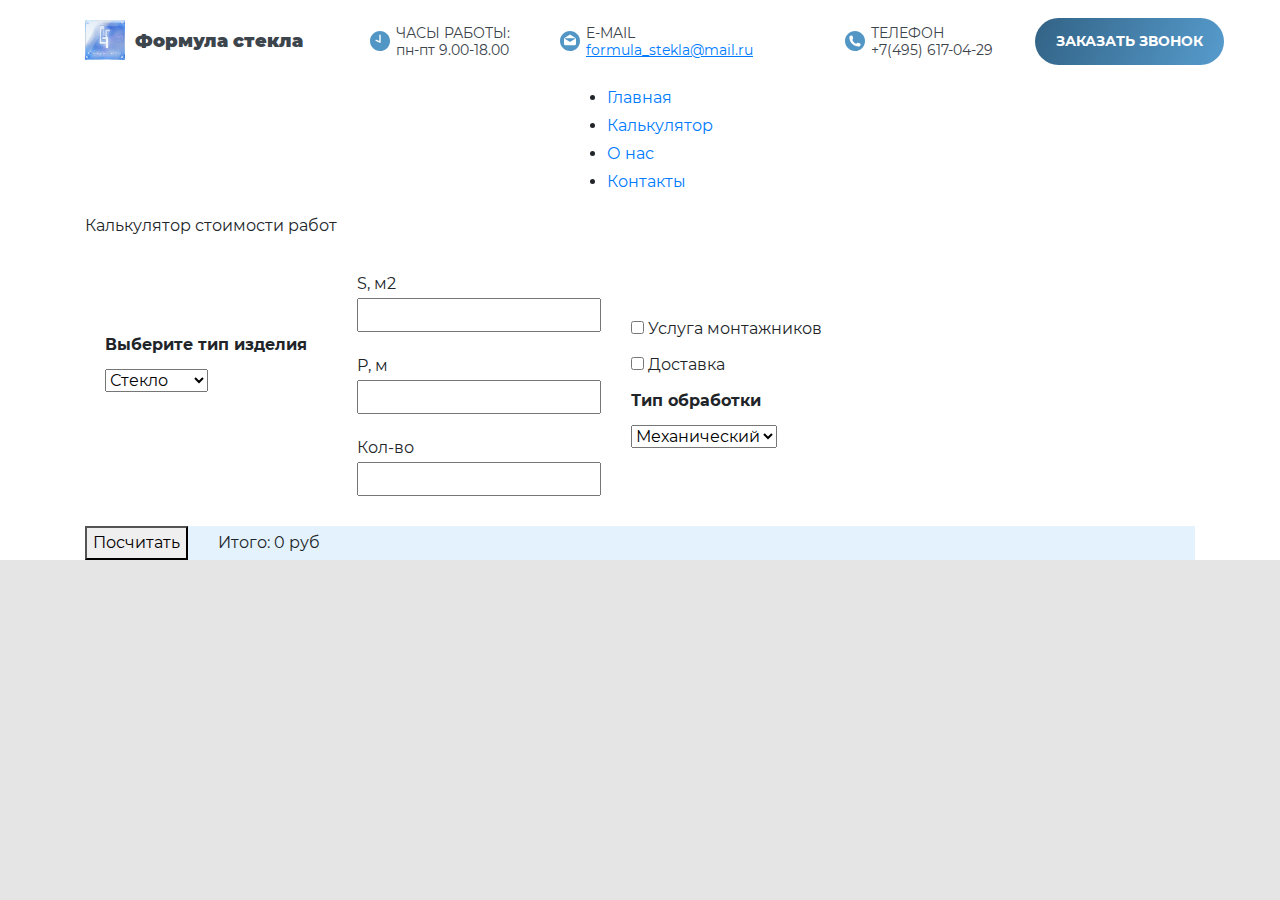
==== site-project/calculator.html @ 8d486464 "Добавлена страница с калькулятором работ и основные элементы калькулятора" ====
<!DOCTYPE html>
<html lang="ru">
  <head>
    <meta charset="utf-8" />
    <!-- <base href="/"> -->

    <title>Формула стекла</title>
    <meta name="description" content="" />

    <meta http-equiv="X-UA-Compatible" content="IE=edge" />
    <meta
      name="viewport"
      content="width=device-width, initial-scale=1, maximum-scale=1"
    />

    <!-- Template Basic Images Start -->
    <meta property="og:image" content="path/to/image.jpg" />

    <link rel="icon" href="img/favicon/logofav.ico" />

    <!-- Template Basic Images End -->
    <link href="https://cdn.jsdelivr.net/npm/bootstrap@5.1.3/dist/css/bootstrap.min.css" rel="stylesheet" integrity="sha384-1BmE4kWBq78iYhFldvKuhfTAU6auU8tT94WrHftjDbrCEXSU1oBoqyl2QvZ6jIW3" crossorigin="anonymous">

    <!-- Custom Browsers Color Start -->
    <meta name="theme-color" content="#E5E5E5" />
    <meta name="msapplication-navbutton-color" content="#E5E5E5" />
    <meta name="apple-mobile-web-app-status-bar-style" content="#E5E5E5" />
    <!-- Custom Browsers Color End -->
    <style>
      body {
        opacity: 0;
        overflow-x: hidden;
      }
      html {
        background-color: #e5e5e5;
      }
    </style>

    <link rel="stylesheet" href="css/calculator.css" />
    <link rel="stylesheet" href="css/main.css" />
  </head>

  <body class="ishome">
    <div id="my-page">
      <div id="my-header">
        <header class="site-header">
          <div class="callback-container">
            <div class="callback-before"></div>

            <form class="callback-header-form">
              <div class="success"><span>Спасибо за заявку!</span></div>

              <input type="hidden" name="project_name" value="Автозапчасти" />
              <input
                type="hidden"
                name="admin_email"
                value="example@mail.com"
              />
              <input
                type="hidden"
                name="form_subject"
                value="Заказан звонок с сайта Автозапчасти"
              />
              <div class="close">
                <span>×</span>
              </div>
              <div class="formhead">Заказать звонок</div>
              <label for="header-form-name">Как к вам обращаться?</label>
              <input
                id="header-form-name"
                type="text"
                name="Имя"
                placeholder="Ваше имя"
              />
              <label for="header-form-phone">Номер телефона</label>
              <input
                id="header-form-phone"
                type="tel"
                name="Телефон"
                placeholder="+7(XXX)XXX-XXXX"
                required
              />
              <p>
                Отправляя форму, я соглашаюсь с политикой обработки
                <a class="personal" href="#">персональных данных</a>
              </p>
              <button class="call-button">ЗАКАЗАТЬ ЗВОНОК</button>
            </form>
          </div>

          <div class="personal-container">
            <div class="personal-before"></div>

            <form class="personal-form">
              <div class="personal-close">
                <span>×</span>
              </div>
              <div class="formhead">
                Соглашение на обработку<br />персональных данных
              </div>
              <p>
                Если Вы разместили Ваши контактные данные на сайте
                http://formula-stekla.ru, то Вы автоматически согласились на
                дальнейшую передачу Ваших контактных данных менеджерам сайта и
                Вы подтверждаете свое согласие на обработку компанией
                персональных данных в соответствии с Федеральным законом №
                152-ФЗ «О персональных данных» от 27.07.2006 года: сбор,
                систематизацию, накопление, хранение, уточнение (обновление,
                изменение), использование, передачу компаниям-партнерам
                исключительно в целях обеспечения мобильности обратного
                взаимодействия с Вами при решении вопросов, связанных с Вашим
                обращением.
              </p>
              <p>
                Мы гарантируем конфиденциальность получаемой информации.
                Обработка персональных данных осуществляется в целях
                эффективного исполнения заказов, договоров и иных обязательств,
                принятых компанией.
              </p>
              <p>
                Настоящее согласие распространяется на следующие Ваши
                персональные данные: фамилия, имя и отчество, адрес электронной
                почты, контактный телефон, платёжные реквизиты.
              </p>
              <p>
                Срок действия согласия является неограниченным. Вы можете в
                любой момент отозвать настоящее согласие, направив письменное
                уведомления на адрес formula_stekla@mail.ru
              </p>
              <p>
                Обращаем ваше внимание, что отзыв согласия на обработку
                персональных данных влечёт за собой удаление Вашей учётной
                записи с Интернет-сайта http://formula-stekla.ru, а также
                уничтожение записей, содержащих ваши персональные данные, в
                системах обработки персональных данных компании.
              </p>
            </form>
          </div>

          <div class="top-line">
            <div class="container">
              <div class="row">
                <div class="col-3">
                  <a href="#" class="logo"
                    ><img src="img/logomain.png" alt="Формула стекла" />Формула стекла</a
                  >
                </div>
                <div class="col">
                  <div class="time">
                    <img src="img/clock.svg" alt="" />
                    ЧАСЫ РАБОТЫ:<br />пн-пт 9.00-18.00
                  </div>
                </div>
                <div class="col-3">
                  <div class="mail">
                    <img src="img/email.svg" alt="" />
                    E-MAIL<br /><a href="#">formula_stekla@mail.ru</a>
                  </div>
                </div>
                <div class="col">
                  <div class="phone">
                    <img src="img/phone.svg" alt="" />
                    ТЕЛЕФОН<br />+7(495) 617-04-29
                  </div>
                </div>
                <div class="col">
                  <a href="#" class="callback">ЗАКАЗАТЬ ЗВОНОК</a>
                </div>
              </div>
            </div>
          </div>
          ⠀ <br>
          ⠀ <br>
          ⠀ <br>

          <header class="d-flex justify-content-center py-3">
            <ul class="nav nav-pills">
              <li class="nav-item"><a href="index.html" class="nav-link" >Главная</a></li>
              <li class="nav-item"><a href="calculator.html" class="nav-link active" aria-current="page">Калькулятор</a></li>
              <li class="nav-item"><a href="#" class="nav-link">О нас</a></li>
              <li class="nav-item"><a href="#" class="nav-link">Контакты</a></li>
           
            </ul>
          </header>

        </header>
      </div>


      <div class="calculator container">
        <div class="calculator__title">Калькулятор стоимости работ</div>
        <div class="calculator__main main">
          <div class="main__item item">
            <h4>Выберите тип изделия</h4>
            
            <div class="item__choosetype">
              <select class="custom-select" id="inputGroupSelect01">
                <option value="1" selected>Стекло</option>
                <option value="2">Зеркало</option>
                <option value="3">Лакобель</option>
              </select>
            </div>
            <div class="item__showimg">
              <img src="https://зеркало-стекло.рф/wp-content/uploads/2018/07/obychnoe-prozrachnoe-steclo.jpg" alt="">
            </div>
            
          </div>
          <div class="main__sizes">
            <div class="main__sizesel">
              <div class="input-group-prepend">
                <span class="input-group-text" id="inputGroup-sizing-default">	S, м2</span>
              </div>
              <input type="text" class="form-control" aria-label="Default" aria-describedby="inputGroup-sizing-default">
            </div>
            
          
            <div class="main__sizesel">
              <div class="input-group-prepend">
                <span class="input-group-text" id="inputGroup-sizing-default">P, м	</span>
              </div>
              <input type="text" class="form-control" aria-label="Default" aria-describedby="inputGroup-sizing-default">
            </div>

            <div class="main__sizesel">
              <div class="input-group-prepend">
                <span class="input-group-text" id="inputGroup-sizing-default">Кол-во	</span>
              </div>
              <input type="text" class="form-control" aria-label="Default" aria-describedby="inputGroup-sizing-default">
            </div>

          </div>
          <div class="main__works works">

            <div class="form-check">
              <input class="form-check-input" type="checkbox" value="" id="flexCheckDefault">
              <label class="form-check-label" for="flexCheckDefault">
                Услуга монтажников
              </label>
            </div>
            <div class="form-check">
              <input class="form-check-input" type="checkbox" value="" id="flexCheckChecked">
              <label class="form-check-label" for="flexCheckChecked">
                Доставка
              </label>
            </div>


            <div class="works__processing">
              <h4>Тип обработки</h4>
              <select class="custom-select" id="processing-select">
                <option value="1" selected>Механический</option>
                <option value="2">Термический</option>
                <option value="3">Химический</option>
              </select>
            </div>

          </div>

        </div>
        <div class="calculator__result">
          <div>
            <button type="button" class="btn btn-info">Посчитать</button>

          </div>
          <div>Итого: 0 руб</div>
          
        </div>
      </div>


    </div>
           

  </div>

    <div class="top" title="Наверх"><i class="fa fa-angle-double-up"></i></div>
    <script src="js/calc.js"></script>
    <script src="js/scripts.min.js"></script>
  </body>
  <script src="https://cdn.jsdelivr.net/npm/bootstrap@5.1.3/dist/js/bootstrap.bundle.min.js" integrity="sha384-ka7Sk0Gln4gmtz2MlQnikT1wXgYsOg+OMhuP+IlRH9sENBO0LRn5q+8nbTov4+1p" crossorigin="anonymous"></script>

</html>
---- site-project/css/calculator.css ----
.container {
  max-width: 935px;
  border: 0px solid #222;
  margin: 0px auto;
}

.calculator {
  display: -webkit-box;
  display: -ms-flexbox;
  display: flex;
  -webkit-box-orient: vertical;
  -webkit-box-direction: normal;
      -ms-flex-direction: column;
          flex-direction: column;
  -webkit-box-pack: justify;
      -ms-flex-pack: justify;
          justify-content: space-between;
}

.calculator__result {
  display: -webkit-box;
  display: -ms-flexbox;
  display: flex;
  -webkit-box-align: center;
      -ms-flex-align: center;
          align-items: center;
  -webkit-box-orient: horizontal;
  -webkit-box-direction: normal;
      -ms-flex-direction: row;
          flex-direction: row;
  background-color: #e3f2fd;
}

.calculator__result button {
  margin-right: 30px;
}

.main {
  display: -webkit-box;
  display: -ms-flexbox;
  display: flex;
  -webkit-box-align: center;
      -ms-flex-align: center;
          align-items: center;
  -webkit-box-orient: horizontal;
  -webkit-box-direction: normal;
      -ms-flex-direction: row;
          flex-direction: row;
}

.main__sizesel {
  margin: 10px;
}

.main__item {
  margin: 20px;
}

.main__sizes {
  margin: 20px;
  display: -webkit-box;
  display: -ms-flexbox;
  display: flex;
  -webkit-box-orient: vertical;
  -webkit-box-direction: normal;
      -ms-flex-direction: column;
          flex-direction: column;
}

.item {
  display: -webkit-box;
  display: -ms-flexbox;
  display: flex;
  -webkit-box-orient: vertical;
  -webkit-box-direction: normal;
      -ms-flex-direction: column;
          flex-direction: column;
}

.item__showimg img {
  padding: 20px;
  max-width: 250px;
  max-height: 250px;
  border-radius: 30px;
}
/*# sourceMappingURL=calculator.css.map */
---- site-project/css/main.css ----
@font-face {
  font-family: "montserrat";
  font-weight: normal;
  font-style: normal;
  src: url("../fonts/MontserratRegular/MontserratRegular.eot");
  src: url("../fonts/MontserratRegular/MontserratRegular.eot?#iefix") format("embedded-opentype"),
    url("../fonts/MontserratRegular/MontserratRegular.woff") format("woff"),
    url("../fonts/MontserratRegular/MontserratRegular.ttf") format("truetype");
}

@font-face {
  font-family: "montserrat";
  font-weight: bold;
  font-style: normal;
  src: url("../fonts/MontserratBold/MontserratBold.eot");
  src: url("../fonts/MontserratBold/MontserratBold.eot?#iefix") format("embedded-opentype"),
    url("../fonts/MontserratBold/MontserratBold.woff") format("woff"),
    url("../fonts/MontserratBold/MontserratBold.ttf") format("truetype");
}

@font-face {
  font-family: "montserrat";
  font-weight: 900;
  font-style: normal;
  src: url("../fonts/MontserratBlack/MontserratBlack.eot");
  src: url("../fonts/MontserratBlack/MontserratBlack.eot?#iefix") format("embedded-opentype"),
    url("../fonts/MontserratBlack/MontserratBlack.woff") format("woff"),
    url("../fonts/MontserratBlack/MontserratBlack.ttf") format("truetype");
}

@font-face {
  font-family: "montserrat";
  font-weight: 600;
  font-style: normal;
  src: url("../fonts/MontserratSemiBold/MontserratSemiBold.eot");
  src: url("../fonts/MontserratSemiBold/MontserratSemiBold.eot?#iefix") format("embedded-opentype"),
    url("../fonts/MontserratSemiBold/MontserratSemiBold.woff") format("woff"),
    url("../fonts/MontserratSemiBold/MontserratSemiBold.ttf") format("truetype");
}

/*!
 * Bootstrap Reboot v4.0.0 (https://getbootstrap.com)
 * Copyright 2011-2018 The Bootstrap Authors
 * Copyright 2011-2018 Twitter, Inc.
 * Licensed under MIT (https://github.com/twbs/bootstrap/blob/master/LICENSE)
 * Forked from Normalize.css, licensed MIT (https://github.com/necolas/normalize.css/blob/master/LICENSE.md)
 */
*,
*::before,
*::after {
  -webkit-box-sizing: border-box;
  box-sizing: border-box;
}

html {
  font-family: sans-serif;
  line-height: 1.15;
  -webkit-text-size-adjust: 100%;
  -ms-text-size-adjust: 100%;
  -ms-overflow-style: scrollbar;
  -webkit-tap-highlight-color: rgba(0, 0, 0, 0);
}

@-ms-viewport {
  width: device-width;
}

article,
aside,
dialog,
figcaption,
figure,
footer,
header,
hgroup,
main,
nav,
section {
  display: block;
}

body {
  margin: 0;
  font-family: -apple-system, BlinkMacSystemFont, "Segoe UI", Roboto, "Helvetica Neue", Arial, sans-serif,
    "Apple Color Emoji", "Segoe UI Emoji", "Segoe UI Symbol";
  font-size: 1rem;
  font-weight: 400;
  line-height: 1.5;
  color: #212529;
  text-align: left;
  background-color: #fff;
}

[tabindex="-1"]:focus {
  outline: 0 !important;
}

hr {
  -webkit-box-sizing: content-box;
  box-sizing: content-box;
  height: 0;
  overflow: visible;
}

h1,
h2,
h3,
h4,
h5,
h6 {
  margin-top: 0;
  margin-bottom: 0.5rem;
}

p {
  margin-top: 0;
  margin-bottom: 1rem;
}

abbr[title],
abbr[data-original-title] {
  text-decoration: underline;
  -webkit-text-decoration: underline dotted;
  text-decoration: underline dotted;
  cursor: help;
  border-bottom: 0;
}

address {
  margin-bottom: 1rem;
  font-style: normal;
  line-height: inherit;
}

ol,
ul,
dl {
  margin-top: 0;
  margin-bottom: 1rem;
}

ol ol,
ul ul,
ol ul,
ul ol {
  margin-bottom: 0;
}

dt {
  font-weight: 700;
}

dd {
  margin-bottom: 0.5rem;
  margin-left: 0;
}

blockquote {
  margin: 0 0 1rem;
}

dfn {
  font-style: italic;
}

b,
strong {
  font-weight: bolder;
}

small {
  font-size: 80%;
}

sub,
sup {
  position: relative;
  font-size: 75%;
  line-height: 0;
  vertical-align: baseline;
}

sub {
  bottom: -0.25em;
}

sup {
  top: -0.5em;
}

a {
  color: #007bff;
  text-decoration: none;
  background-color: transparent;
  -webkit-text-decoration-skip: objects;
}
a:hover {
  color: #0056b3;
  text-decoration: underline;
}

a:not([href]):not([tabindex]) {
  color: inherit;
  text-decoration: none;
}
a:not([href]):not([tabindex]):hover,
a:not([href]):not([tabindex]):focus {
  color: inherit;
  text-decoration: none;
}
a:not([href]):not([tabindex]):focus {
  outline: 0;
}

pre,
code,
kbd,
samp {
  font-family: monospace, monospace;
  font-size: 1em;
}

pre {
  margin-top: 0;
  margin-bottom: 1rem;
  overflow: auto;
  -ms-overflow-style: scrollbar;
}

figure {
  margin: 0 0 1rem;
}

img {
  vertical-align: middle;
  border-style: none;
}

svg:not(:root) {
  overflow: hidden;
}

table {
  border-collapse: collapse;
}

caption {
  padding-top: 0.75rem;
  padding-bottom: 0.75rem;
  color: #6c757d;
  text-align: left;
  caption-side: bottom;
}

th {
  text-align: inherit;
}

label {
  display: inline-block;
  margin-bottom: 0.5rem;
}

button {
  border-radius: 0;
}

button:focus {
  outline: 1px dotted;
  outline: 5px auto -webkit-focus-ring-color;
}

input,
button,
select,
optgroup,
textarea {
  margin: 0;
  font-family: inherit;
  font-size: inherit;
  line-height: inherit;
}

button,
input {
  overflow: visible;
}

button,
select {
  text-transform: none;
}

button,
html [type="button"],
[type="reset"],
[type="submit"] {
  -webkit-appearance: button;
}

button::-moz-focus-inner,
[type="button"]::-moz-focus-inner,
[type="reset"]::-moz-focus-inner,
[type="submit"]::-moz-focus-inner {
  padding: 0;
  border-style: none;
}

input[type="radio"],
input[type="checkbox"] {
  -webkit-box-sizing: border-box;
  box-sizing: border-box;
  padding: 0;
}

input[type="date"],
input[type="time"],
input[type="datetime-local"],
input[type="month"] {
  -webkit-appearance: listbox;
}

textarea {
  overflow: auto;
  resize: vertical;
}

fieldset {
  min-width: 0;
  padding: 0;
  margin: 0;
  border: 0;
}

legend {
  display: block;
  width: 100%;
  max-width: 100%;
  padding: 0;
  margin-bottom: 0.5rem;
  font-size: 1.5rem;
  line-height: inherit;
  color: inherit;
  white-space: normal;
}

progress {
  vertical-align: baseline;
}

[type="number"]::-webkit-inner-spin-button,
[type="number"]::-webkit-outer-spin-button {
  height: auto;
}

[type="search"] {
  outline-offset: -2px;
  -webkit-appearance: none;
}

[type="search"]::-webkit-search-cancel-button,
[type="search"]::-webkit-search-decoration {
  -webkit-appearance: none;
}

::-webkit-file-upload-button {
  font: inherit;
  -webkit-appearance: button;
}

output {
  display: inline-block;
}

summary {
  display: list-item;
  cursor: pointer;
}

template {
  display: none;
}

[hidden] {
  display: none !important;
}

/*!
 * Bootstrap Grid v4.0.0 (https://getbootstrap.com)
 * Copyright 2011-2018 The Bootstrap Authors
 * Copyright 2011-2018 Twitter, Inc.
 * Licensed under MIT (https://github.com/twbs/bootstrap/blob/master/LICENSE)
 */
@-ms-viewport {
  width: device-width;
}

html {
  -webkit-box-sizing: border-box;
  box-sizing: border-box;
  -ms-overflow-style: scrollbar;
}

*,
*::before,
*::after {
  -webkit-box-sizing: inherit;
  box-sizing: inherit;
}

.container {
  width: 100%;
  padding-right: 15px;
  padding-left: 15px;
  margin-right: auto;
  margin-left: auto;
}
@media (min-width: 576px) {
  .container {
    max-width: 540px;
  }
}
@media (min-width: 768px) {
  .container {
    max-width: 720px;
  }
}
@media (min-width: 992px) {
  .container {
    max-width: 960px;
  }
}
@media (min-width: 1200px) {
  .container {
    max-width: 1140px;
  }
}

.container-fluid {
  width: 100%;
  padding-right: 15px;
  padding-left: 15px;
  margin-right: auto;
  margin-left: auto;
}

.row {
  display: -webkit-box;
  display: -webkit-flex;
  display: -ms-flexbox;
  display: flex;
  -webkit-flex-wrap: wrap;
  -ms-flex-wrap: wrap;
  flex-wrap: wrap;
  margin-right: -15px;
  margin-left: -15px;
}

.no-gutters {
  margin-right: 0;
  margin-left: 0;
}
.no-gutters > .col,
.no-gutters > [class*="col-"] {
  padding-right: 0;
  padding-left: 0;
}

.col-1,
.col-2,
.col-3,
.col-4,
.col-5,
.col-6,
.col-7,
.col-8,
.col-9,
.col-10,
.col-11,
.col-12,
.col,
.col-auto,
.col-sm-1,
.col-sm-2,
.col-sm-3,
.col-sm-4,
.col-sm-5,
.col-sm-6,
.col-sm-7,
.col-sm-8,
.col-sm-9,
.col-sm-10,
.col-sm-11,
.col-sm-12,
.col-sm,
.col-sm-auto,
.col-md-1,
.col-md-2,
.col-md-3,
.col-md-4,
.col-md-5,
.col-md-6,
.col-md-7,
.col-md-8,
.col-md-9,
.col-md-10,
.col-md-11,
.col-md-12,
.col-md,
.col-md-auto,
.col-lg-1,
.col-lg-2,
.col-lg-3,
.col-lg-4,
.col-lg-5,
.col-lg-6,
.col-lg-7,
.col-lg-8,
.col-lg-9,
.col-lg-10,
.col-lg-11,
.col-lg-12,
.col-lg,
.col-lg-auto,
.col-xl-1,
.col-xl-2,
.col-xl-3,
.col-xl-4,
.col-xl-5,
.col-xl-6,
.col-xl-7,
.col-xl-8,
.col-xl-9,
.col-xl-10,
.col-xl-11,
.col-xl-12,
.col-xl,
.col-xl-auto {
  position: relative;
  width: 100%;
  min-height: 1px;
  padding-right: 15px;
  padding-left: 15px;
}

.col {
  -webkit-flex-basis: 0;
  -ms-flex-preferred-size: 0;
  flex-basis: 0;
  -webkit-box-flex: 1;
  -webkit-flex-grow: 1;
  -ms-flex-positive: 1;
  flex-grow: 1;
  max-width: 100%;
}

.col-auto {
  -webkit-box-flex: 0;
  -webkit-flex: 0 0 auto;
  -ms-flex: 0 0 auto;
  flex: 0 0 auto;
  width: auto;
  max-width: none;
}

.col-1 {
  -webkit-box-flex: 0;
  -webkit-flex: 0 0 8.33333%;
  -ms-flex: 0 0 8.33333%;
  flex: 0 0 8.33333%;
  max-width: 8.33333%;
}

.col-2 {
  -webkit-box-flex: 0;
  -webkit-flex: 0 0 16.66667%;
  -ms-flex: 0 0 16.66667%;
  flex: 0 0 16.66667%;
  max-width: 16.66667%;
}

.col-3 {
  -webkit-box-flex: 0;
  -webkit-flex: 0 0 25%;
  -ms-flex: 0 0 25%;
  flex: 0 0 25%;
  max-width: 25%;
}

.col-4 {
  -webkit-box-flex: 0;
  -webkit-flex: 0 0 33.33333%;
  -ms-flex: 0 0 33.33333%;
  flex: 0 0 33.33333%;
  max-width: 33.33333%;
}

.col-5 {
  -webkit-box-flex: 0;
  -webkit-flex: 0 0 41.66667%;
  -ms-flex: 0 0 41.66667%;
  flex: 0 0 41.66667%;
  max-width: 41.66667%;
}

.col-6 {
  -webkit-box-flex: 0;
  -webkit-flex: 0 0 50%;
  -ms-flex: 0 0 50%;
  flex: 0 0 50%;
  max-width: 50%;
}

.col-7 {
  -webkit-box-flex: 0;
  -webkit-flex: 0 0 58.33333%;
  -ms-flex: 0 0 58.33333%;
  flex: 0 0 58.33333%;
  max-width: 58.33333%;
}

.col-8 {
  -webkit-box-flex: 0;
  -webkit-flex: 0 0 66.66667%;
  -ms-flex: 0 0 66.66667%;
  flex: 0 0 66.66667%;
  max-width: 66.66667%;
}

.col-9 {
  -webkit-box-flex: 0;
  -webkit-flex: 0 0 75%;
  -ms-flex: 0 0 75%;
  flex: 0 0 75%;
  max-width: 75%;
}

.col-10 {
  -webkit-box-flex: 0;
  -webkit-flex: 0 0 83.33333%;
  -ms-flex: 0 0 83.33333%;
  flex: 0 0 83.33333%;
  max-width: 83.33333%;
}

.col-11 {
  -webkit-box-flex: 0;
  -webkit-flex: 0 0 91.66667%;
  -ms-flex: 0 0 91.66667%;
  flex: 0 0 91.66667%;
  max-width: 91.66667%;
}

.col-12 {
  -webkit-box-flex: 0;
  -webkit-flex: 0 0 100%;
  -ms-flex: 0 0 100%;
  flex: 0 0 100%;
  max-width: 100%;
}

.order-first {
  -webkit-box-ordinal-group: 0;
  -webkit-order: -1;
  -ms-flex-order: -1;
  order: -1;
}

.order-last {
  -webkit-box-ordinal-group: 14;
  -webkit-order: 13;
  -ms-flex-order: 13;
  order: 13;
}

.order-0 {
  -webkit-box-ordinal-group: 1;
  -webkit-order: 0;
  -ms-flex-order: 0;
  order: 0;
}

.order-1 {
  -webkit-box-ordinal-group: 2;
  -webkit-order: 1;
  -ms-flex-order: 1;
  order: 1;
}

.order-2 {
  -webkit-box-ordinal-group: 3;
  -webkit-order: 2;
  -ms-flex-order: 2;
  order: 2;
}

.order-3 {
  -webkit-box-ordinal-group: 4;
  -webkit-order: 3;
  -ms-flex-order: 3;
  order: 3;
}

.order-4 {
  -webkit-box-ordinal-group: 5;
  -webkit-order: 4;
  -ms-flex-order: 4;
  order: 4;
}

.order-5 {
  -webkit-box-ordinal-group: 6;
  -webkit-order: 5;
  -ms-flex-order: 5;
  order: 5;
}

.order-6 {
  -webkit-box-ordinal-group: 7;
  -webkit-order: 6;
  -ms-flex-order: 6;
  order: 6;
}

.order-7 {
  -webkit-box-ordinal-group: 8;
  -webkit-order: 7;
  -ms-flex-order: 7;
  order: 7;
}

.order-8 {
  -webkit-box-ordinal-group: 9;
  -webkit-order: 8;
  -ms-flex-order: 8;
  order: 8;
}

.order-9 {
  -webkit-box-ordinal-group: 10;
  -webkit-order: 9;
  -ms-flex-order: 9;
  order: 9;
}

.order-10 {
  -webkit-box-ordinal-group: 11;
  -webkit-order: 10;
  -ms-flex-order: 10;
  order: 10;
}

.order-11 {
  -webkit-box-ordinal-group: 12;
  -webkit-order: 11;
  -ms-flex-order: 11;
  order: 11;
}

.order-12 {
  -webkit-box-ordinal-group: 13;
  -webkit-order: 12;
  -ms-flex-order: 12;
  order: 12;
}

.offset-1 {
  margin-left: 8.33333%;
}

.offset-2 {
  margin-left: 16.66667%;
}

.offset-3 {
  margin-left: 25%;
}

.offset-4 {
  margin-left: 33.33333%;
}

.offset-5 {
  margin-left: 41.66667%;
}

.offset-6 {
  margin-left: 50%;
}

.offset-7 {
  margin-left: 58.33333%;
}

.offset-8 {
  margin-left: 66.66667%;
}

.offset-9 {
  margin-left: 75%;
}

.offset-10 {
  margin-left: 83.33333%;
}

.offset-11 {
  margin-left: 91.66667%;
}

@media (min-width: 576px) {
  .col-sm {
    -webkit-flex-basis: 0;
    -ms-flex-preferred-size: 0;
    flex-basis: 0;
    -webkit-box-flex: 1;
    -webkit-flex-grow: 1;
    -ms-flex-positive: 1;
    flex-grow: 1;
    max-width: 100%;
  }
  .col-sm-auto {
    -webkit-box-flex: 0;
    -webkit-flex: 0 0 auto;
    -ms-flex: 0 0 auto;
    flex: 0 0 auto;
    width: auto;
    max-width: none;
  }
  .col-sm-1 {
    -webkit-box-flex: 0;
    -webkit-flex: 0 0 8.33333%;
    -ms-flex: 0 0 8.33333%;
    flex: 0 0 8.33333%;
    max-width: 8.33333%;
  }
  .col-sm-2 {
    -webkit-box-flex: 0;
    -webkit-flex: 0 0 16.66667%;
    -ms-flex: 0 0 16.66667%;
    flex: 0 0 16.66667%;
    max-width: 16.66667%;
  }
  .col-sm-3 {
    -webkit-box-flex: 0;
    -webkit-flex: 0 0 25%;
    -ms-flex: 0 0 25%;
    flex: 0 0 25%;
    max-width: 25%;
  }
  .col-sm-4 {
    -webkit-box-flex: 0;
    -webkit-flex: 0 0 33.33333%;
    -ms-flex: 0 0 33.33333%;
    flex: 0 0 33.33333%;
    max-width: 33.33333%;
  }
  .col-sm-5 {
    -webkit-box-flex: 0;
    -webkit-flex: 0 0 41.66667%;
    -ms-flex: 0 0 41.66667%;
    flex: 0 0 41.66667%;
    max-width: 41.66667%;
  }
  .col-sm-6 {
    -webkit-box-flex: 0;
    -webkit-flex: 0 0 50%;
    -ms-flex: 0 0 50%;
    flex: 0 0 50%;
    max-width: 50%;
  }
  .col-sm-7 {
    -webkit-box-flex: 0;
    -webkit-flex: 0 0 58.33333%;
    -ms-flex: 0 0 58.33333%;
    flex: 0 0 58.33333%;
    max-width: 58.33333%;
  }
  .col-sm-8 {
    -webkit-box-flex: 0;
    -webkit-flex: 0 0 66.66667%;
    -ms-flex: 0 0 66.66667%;
    flex: 0 0 66.66667%;
    max-width: 66.66667%;
  }
  .col-sm-9 {
    -webkit-box-flex: 0;
    -webkit-flex: 0 0 75%;
    -ms-flex: 0 0 75%;
    flex: 0 0 75%;
    max-width: 75%;
  }
  .col-sm-10 {
    -webkit-box-flex: 0;
    -webkit-flex: 0 0 83.33333%;
    -ms-flex: 0 0 83.33333%;
    flex: 0 0 83.33333%;
    max-width: 83.33333%;
  }
  .col-sm-11 {
    -webkit-box-flex: 0;
    -webkit-flex: 0 0 91.66667%;
    -ms-flex: 0 0 91.66667%;
    flex: 0 0 91.66667%;
    max-width: 91.66667%;
  }
  .col-sm-12 {
    -webkit-box-flex: 0;
    -webkit-flex: 0 0 100%;
    -ms-flex: 0 0 100%;
    flex: 0 0 100%;
    max-width: 100%;
  }
  .order-sm-first {
    -webkit-box-ordinal-group: 0;
    -webkit-order: -1;
    -ms-flex-order: -1;
    order: -1;
  }
  .order-sm-last {
    -webkit-box-ordinal-group: 14;
    -webkit-order: 13;
    -ms-flex-order: 13;
    order: 13;
  }
  .order-sm-0 {
    -webkit-box-ordinal-group: 1;
    -webkit-order: 0;
    -ms-flex-order: 0;
    order: 0;
  }
  .order-sm-1 {
    -webkit-box-ordinal-group: 2;
    -webkit-order: 1;
    -ms-flex-order: 1;
    order: 1;
  }
  .order-sm-2 {
    -webkit-box-ordinal-group: 3;
    -webkit-order: 2;
    -ms-flex-order: 2;
    order: 2;
  }
  .order-sm-3 {
    -webkit-box-ordinal-group: 4;
    -webkit-order: 3;
    -ms-flex-order: 3;
    order: 3;
  }
  .order-sm-4 {
    -webkit-box-ordinal-group: 5;
    -webkit-order: 4;
    -ms-flex-order: 4;
    order: 4;
  }
  .order-sm-5 {
    -webkit-box-ordinal-group: 6;
    -webkit-order: 5;
    -ms-flex-order: 5;
    order: 5;
  }
  .order-sm-6 {
    -webkit-box-ordinal-group: 7;
    -webkit-order: 6;
    -ms-flex-order: 6;
    order: 6;
  }
  .order-sm-7 {
    -webkit-box-ordinal-group: 8;
    -webkit-order: 7;
    -ms-flex-order: 7;
    order: 7;
  }
  .order-sm-8 {
    -webkit-box-ordinal-group: 9;
    -webkit-order: 8;
    -ms-flex-order: 8;
    order: 8;
  }
  .order-sm-9 {
    -webkit-box-ordinal-group: 10;
    -webkit-order: 9;
    -ms-flex-order: 9;
    order: 9;
  }
  .order-sm-10 {
    -webkit-box-ordinal-group: 11;
    -webkit-order: 10;
    -ms-flex-order: 10;
    order: 10;
  }
  .order-sm-11 {
    -webkit-box-ordinal-group: 12;
    -webkit-order: 11;
    -ms-flex-order: 11;
    order: 11;
  }
  .order-sm-12 {
    -webkit-box-ordinal-group: 13;
    -webkit-order: 12;
    -ms-flex-order: 12;
    order: 12;
  }
  .offset-sm-0 {
    margin-left: 0;
  }
  .offset-sm-1 {
    margin-left: 8.33333%;
  }
  .offset-sm-2 {
    margin-left: 16.66667%;
  }
  .offset-sm-3 {
    margin-left: 25%;
  }
  .offset-sm-4 {
    margin-left: 33.33333%;
  }
  .offset-sm-5 {
    margin-left: 41.66667%;
  }
  .offset-sm-6 {
    margin-left: 50%;
  }
  .offset-sm-7 {
    margin-left: 58.33333%;
  }
  .offset-sm-8 {
    margin-left: 66.66667%;
  }
  .offset-sm-9 {
    margin-left: 75%;
  }
  .offset-sm-10 {
    margin-left: 83.33333%;
  }
  .offset-sm-11 {
    margin-left: 91.66667%;
  }
}

@media (min-width: 768px) {
  .col-md {
    -webkit-flex-basis: 0;
    -ms-flex-preferred-size: 0;
    flex-basis: 0;
    -webkit-box-flex: 1;
    -webkit-flex-grow: 1;
    -ms-flex-positive: 1;
    flex-grow: 1;
    max-width: 100%;
  }
  .col-md-auto {
    -webkit-box-flex: 0;
    -webkit-flex: 0 0 auto;
    -ms-flex: 0 0 auto;
    flex: 0 0 auto;
    width: auto;
    max-width: none;
  }
  .col-md-1 {
    -webkit-box-flex: 0;
    -webkit-flex: 0 0 8.33333%;
    -ms-flex: 0 0 8.33333%;
    flex: 0 0 8.33333%;
    max-width: 8.33333%;
  }
  .col-md-2 {
    -webkit-box-flex: 0;
    -webkit-flex: 0 0 16.66667%;
    -ms-flex: 0 0 16.66667%;
    flex: 0 0 16.66667%;
    max-width: 16.66667%;
  }
  .col-md-3 {
    -webkit-box-flex: 0;
    -webkit-flex: 0 0 25%;
    -ms-flex: 0 0 25%;
    flex: 0 0 25%;
    max-width: 25%;
  }
  .col-md-4 {
    -webkit-box-flex: 0;
    -webkit-flex: 0 0 33.33333%;
    -ms-flex: 0 0 33.33333%;
    flex: 0 0 33.33333%;
    max-width: 33.33333%;
  }
  .col-md-5 {
    -webkit-box-flex: 0;
    -webkit-flex: 0 0 41.66667%;
    -ms-flex: 0 0 41.66667%;
    flex: 0 0 41.66667%;
    max-width: 41.66667%;
  }
  .col-md-6 {
    -webkit-box-flex: 0;
    -webkit-flex: 0 0 50%;
    -ms-flex: 0 0 50%;
    flex: 0 0 50%;
    max-width: 50%;
  }
  .col-md-7 {
    -webkit-box-flex: 0;
    -webkit-flex: 0 0 58.33333%;
    -ms-flex: 0 0 58.33333%;
    flex: 0 0 58.33333%;
    max-width: 58.33333%;
  }
  .col-md-8 {
    -webkit-box-flex: 0;
    -webkit-flex: 0 0 66.66667%;
    -ms-flex: 0 0 66.66667%;
    flex: 0 0 66.66667%;
    max-width: 66.66667%;
  }
  .col-md-9 {
    -webkit-box-flex: 0;
    -webkit-flex: 0 0 75%;
    -ms-flex: 0 0 75%;
    flex: 0 0 75%;
    max-width: 75%;
  }
  .col-md-10 {
    -webkit-box-flex: 0;
    -webkit-flex: 0 0 83.33333%;
    -ms-flex: 0 0 83.33333%;
    flex: 0 0 83.33333%;
    max-width: 83.33333%;
  }
  .col-md-11 {
    -webkit-box-flex: 0;
    -webkit-flex: 0 0 91.66667%;
    -ms-flex: 0 0 91.66667%;
    flex: 0 0 91.66667%;
    max-width: 91.66667%;
  }
  .col-md-12 {
    -webkit-box-flex: 0;
    -webkit-flex: 0 0 100%;
    -ms-flex: 0 0 100%;
    flex: 0 0 100%;
    max-width: 100%;
  }
  .order-md-first {
    -webkit-box-ordinal-group: 0;
    -webkit-order: -1;
    -ms-flex-order: -1;
    order: -1;
  }
  .order-md-last {
    -webkit-box-ordinal-group: 14;
    -webkit-order: 13;
    -ms-flex-order: 13;
    order: 13;
  }
  .order-md-0 {
    -webkit-box-ordinal-group: 1;
    -webkit-order: 0;
    -ms-flex-order: 0;
    order: 0;
  }
  .order-md-1 {
    -webkit-box-ordinal-group: 2;
    -webkit-order: 1;
    -ms-flex-order: 1;
    order: 1;
  }
  .order-md-2 {
    -webkit-box-ordinal-group: 3;
    -webkit-order: 2;
    -ms-flex-order: 2;
    order: 2;
  }
  .order-md-3 {
    -webkit-box-ordinal-group: 4;
    -webkit-order: 3;
    -ms-flex-order: 3;
    order: 3;
  }
  .order-md-4 {
    -webkit-box-ordinal-group: 5;
    -webkit-order: 4;
    -ms-flex-order: 4;
    order: 4;
  }
  .order-md-5 {
    -webkit-box-ordinal-group: 6;
    -webkit-order: 5;
    -ms-flex-order: 5;
    order: 5;
  }
  .order-md-6 {
    -webkit-box-ordinal-group: 7;
    -webkit-order: 6;
    -ms-flex-order: 6;
    order: 6;
  }
  .order-md-7 {
    -webkit-box-ordinal-group: 8;
    -webkit-order: 7;
    -ms-flex-order: 7;
    order: 7;
  }
  .order-md-8 {
    -webkit-box-ordinal-group: 9;
    -webkit-order: 8;
    -ms-flex-order: 8;
    order: 8;
  }
  .order-md-9 {
    -webkit-box-ordinal-group: 10;
    -webkit-order: 9;
    -ms-flex-order: 9;
    order: 9;
  }
  .order-md-10 {
    -webkit-box-ordinal-group: 11;
    -webkit-order: 10;
    -ms-flex-order: 10;
    order: 10;
  }
  .order-md-11 {
    -webkit-box-ordinal-group: 12;
    -webkit-order: 11;
    -ms-flex-order: 11;
    order: 11;
  }
  .order-md-12 {
    -webkit-box-ordinal-group: 13;
    -webkit-order: 12;
    -ms-flex-order: 12;
    order: 12;
  }
  .offset-md-0 {
    margin-left: 0;
  }
  .offset-md-1 {
    margin-left: 8.33333%;
  }
  .offset-md-2 {
    margin-left: 16.66667%;
  }
  .offset-md-3 {
    margin-left: 25%;
  }
  .offset-md-4 {
    margin-left: 33.33333%;
  }
  .offset-md-5 {
    margin-left: 41.66667%;
  }
  .offset-md-6 {
    margin-left: 50%;
  }
  .offset-md-7 {
    margin-left: 58.33333%;
  }
  .offset-md-8 {
    margin-left: 66.66667%;
  }
  .offset-md-9 {
    margin-left: 75%;
  }
  .offset-md-10 {
    margin-left: 83.33333%;
  }
  .offset-md-11 {
    margin-left: 91.66667%;
  }
}

@media (min-width: 992px) {
  .col-lg {
    -webkit-flex-basis: 0;
    -ms-flex-preferred-size: 0;
    flex-basis: 0;
    -webkit-box-flex: 1;
    -webkit-flex-grow: 1;
    -ms-flex-positive: 1;
    flex-grow: 1;
    max-width: 100%;
  }
  .col-lg-auto {
    -webkit-box-flex: 0;
    -webkit-flex: 0 0 auto;
    -ms-flex: 0 0 auto;
    flex: 0 0 auto;
    width: auto;
    max-width: none;
  }
  .col-lg-1 {
    -webkit-box-flex: 0;
    -webkit-flex: 0 0 8.33333%;
    -ms-flex: 0 0 8.33333%;
    flex: 0 0 8.33333%;
    max-width: 8.33333%;
  }
  .col-lg-2 {
    -webkit-box-flex: 0;
    -webkit-flex: 0 0 16.66667%;
    -ms-flex: 0 0 16.66667%;
    flex: 0 0 16.66667%;
    max-width: 16.66667%;
  }
  .col-lg-3 {
    -webkit-box-flex: 0;
    -webkit-flex: 0 0 25%;
    -ms-flex: 0 0 25%;
    flex: 0 0 25%;
    max-width: 25%;
  }
  .col-lg-4 {
    -webkit-box-flex: 0;
    -webkit-flex: 0 0 33.33333%;
    -ms-flex: 0 0 33.33333%;
    flex: 0 0 33.33333%;
    max-width: 33.33333%;
  }
  .col-lg-5 {
    -webkit-box-flex: 0;
    -webkit-flex: 0 0 41.66667%;
    -ms-flex: 0 0 41.66667%;
    flex: 0 0 41.66667%;
    max-width: 41.66667%;
  }
  .col-lg-6 {
    -webkit-box-flex: 0;
    -webkit-flex: 0 0 50%;
    -ms-flex: 0 0 50%;
    flex: 0 0 50%;
    max-width: 50%;
  }
  .col-lg-7 {
    -webkit-box-flex: 0;
    -webkit-flex: 0 0 58.33333%;
    -ms-flex: 0 0 58.33333%;
    flex: 0 0 58.33333%;
    max-width: 58.33333%;
  }
  .col-lg-8 {
    -webkit-box-flex: 0;
    -webkit-flex: 0 0 66.66667%;
    -ms-flex: 0 0 66.66667%;
    flex: 0 0 66.66667%;
    max-width: 66.66667%;
  }
  .col-lg-9 {
    -webkit-box-flex: 0;
    -webkit-flex: 0 0 75%;
    -ms-flex: 0 0 75%;
    flex: 0 0 75%;
    max-width: 75%;
  }
  .col-lg-10 {
    -webkit-box-flex: 0;
    -webkit-flex: 0 0 83.33333%;
    -ms-flex: 0 0 83.33333%;
    flex: 0 0 83.33333%;
    max-width: 83.33333%;
  }
  .col-lg-11 {
    -webkit-box-flex: 0;
    -webkit-flex: 0 0 91.66667%;
    -ms-flex: 0 0 91.66667%;
    flex: 0 0 91.66667%;
    max-width: 91.66667%;
  }
  .col-lg-12 {
    -webkit-box-flex: 0;
    -webkit-flex: 0 0 100%;
    -ms-flex: 0 0 100%;
    flex: 0 0 100%;
    max-width: 100%;
  }
  .order-lg-first {
    -webkit-box-ordinal-group: 0;
    -webkit-order: -1;
    -ms-flex-order: -1;
    order: -1;
  }
  .order-lg-last {
    -webkit-box-ordinal-group: 14;
    -webkit-order: 13;
    -ms-flex-order: 13;
    order: 13;
  }
  .order-lg-0 {
    -webkit-box-ordinal-group: 1;
    -webkit-order: 0;
    -ms-flex-order: 0;
    order: 0;
  }
  .order-lg-1 {
    -webkit-box-ordinal-group: 2;
    -webkit-order: 1;
    -ms-flex-order: 1;
    order: 1;
  }
  .order-lg-2 {
    -webkit-box-ordinal-group: 3;
    -webkit-order: 2;
    -ms-flex-order: 2;
    order: 2;
  }
  .order-lg-3 {
    -webkit-box-ordinal-group: 4;
    -webkit-order: 3;
    -ms-flex-order: 3;
    order: 3;
  }
  .order-lg-4 {
    -webkit-box-ordinal-group: 5;
    -webkit-order: 4;
    -ms-flex-order: 4;
    order: 4;
  }
  .order-lg-5 {
    -webkit-box-ordinal-group: 6;
    -webkit-order: 5;
    -ms-flex-order: 5;
    order: 5;
  }
  .order-lg-6 {
    -webkit-box-ordinal-group: 7;
    -webkit-order: 6;
    -ms-flex-order: 6;
    order: 6;
  }
  .order-lg-7 {
    -webkit-box-ordinal-group: 8;
    -webkit-order: 7;
    -ms-flex-order: 7;
    order: 7;
  }
  .order-lg-8 {
    -webkit-box-ordinal-group: 9;
    -webkit-order: 8;
    -ms-flex-order: 8;
    order: 8;
  }
  .order-lg-9 {
    -webkit-box-ordinal-group: 10;
    -webkit-order: 9;
    -ms-flex-order: 9;
    order: 9;
  }
  .order-lg-10 {
    -webkit-box-ordinal-group: 11;
    -webkit-order: 10;
    -ms-flex-order: 10;
    order: 10;
  }
  .order-lg-11 {
    -webkit-box-ordinal-group: 12;
    -webkit-order: 11;
    -ms-flex-order: 11;
    order: 11;
  }
  .order-lg-12 {
    -webkit-box-ordinal-group: 13;
    -webkit-order: 12;
    -ms-flex-order: 12;
    order: 12;
  }
  .offset-lg-0 {
    margin-left: 0;
  }
  .offset-lg-1 {
    margin-left: 8.33333%;
  }
  .offset-lg-2 {
    margin-left: 16.66667%;
  }
  .offset-lg-3 {
    margin-left: 25%;
  }
  .offset-lg-4 {
    margin-left: 33.33333%;
  }
  .offset-lg-5 {
    margin-left: 41.66667%;
  }
  .offset-lg-6 {
    margin-left: 50%;
  }
  .offset-lg-7 {
    margin-left: 58.33333%;
  }
  .offset-lg-8 {
    margin-left: 66.66667%;
  }
  .offset-lg-9 {
    margin-left: 75%;
  }
  .offset-lg-10 {
    margin-left: 83.33333%;
  }
  .offset-lg-11 {
    margin-left: 91.66667%;
  }
}

@media (min-width: 1200px) {
  .col-xl {
    -webkit-flex-basis: 0;
    -ms-flex-preferred-size: 0;
    flex-basis: 0;
    -webkit-box-flex: 1;
    -webkit-flex-grow: 1;
    -ms-flex-positive: 1;
    flex-grow: 1;
    max-width: 100%;
  }
  .col-xl-auto {
    -webkit-box-flex: 0;
    -webkit-flex: 0 0 auto;
    -ms-flex: 0 0 auto;
    flex: 0 0 auto;
    width: auto;
    max-width: none;
  }
  .col-xl-1 {
    -webkit-box-flex: 0;
    -webkit-flex: 0 0 8.33333%;
    -ms-flex: 0 0 8.33333%;
    flex: 0 0 8.33333%;
    max-width: 8.33333%;
  }
  .col-xl-2 {
    -webkit-box-flex: 0;
    -webkit-flex: 0 0 16.66667%;
    -ms-flex: 0 0 16.66667%;
    flex: 0 0 16.66667%;
    max-width: 16.66667%;
  }
  .col-xl-3 {
    -webkit-box-flex: 0;
    -webkit-flex: 0 0 25%;
    -ms-flex: 0 0 25%;
    flex: 0 0 25%;
    max-width: 25%;
  }
  .col-xl-4 {
    -webkit-box-flex: 0;
    -webkit-flex: 0 0 33.33333%;
    -ms-flex: 0 0 33.33333%;
    flex: 0 0 33.33333%;
    max-width: 33.33333%;
  }
  .col-xl-5 {
    -webkit-box-flex: 0;
    -webkit-flex: 0 0 41.66667%;
    -ms-flex: 0 0 41.66667%;
    flex: 0 0 41.66667%;
    max-width: 41.66667%;
  }
  .col-xl-6 {
    -webkit-box-flex: 0;
    -webkit-flex: 0 0 50%;
    -ms-flex: 0 0 50%;
    flex: 0 0 50%;
    max-width: 50%;
  }
  .col-xl-7 {
    -webkit-box-flex: 0;
    -webkit-flex: 0 0 58.33333%;
    -ms-flex: 0 0 58.33333%;
    flex: 0 0 58.33333%;
    max-width: 58.33333%;
  }
  .col-xl-8 {
    -webkit-box-flex: 0;
    -webkit-flex: 0 0 66.66667%;
    -ms-flex: 0 0 66.66667%;
    flex: 0 0 66.66667%;
    max-width: 66.66667%;
  }
  .col-xl-9 {
    -webkit-box-flex: 0;
    -webkit-flex: 0 0 75%;
    -ms-flex: 0 0 75%;
    flex: 0 0 75%;
    max-width: 75%;
  }
  .col-xl-10 {
    -webkit-box-flex: 0;
    -webkit-flex: 0 0 83.33333%;
    -ms-flex: 0 0 83.33333%;
    flex: 0 0 83.33333%;
    max-width: 83.33333%;
  }
  .col-xl-11 {
    -webkit-box-flex: 0;
    -webkit-flex: 0 0 91.66667%;
    -ms-flex: 0 0 91.66667%;
    flex: 0 0 91.66667%;
    max-width: 91.66667%;
  }
  .col-xl-12 {
    -webkit-box-flex: 0;
    -webkit-flex: 0 0 100%;
    -ms-flex: 0 0 100%;
    flex: 0 0 100%;
    max-width: 100%;
  }
  .order-xl-first {
    -webkit-box-ordinal-group: 0;
    -webkit-order: -1;
    -ms-flex-order: -1;
    order: -1;
  }
  .order-xl-last {
    -webkit-box-ordinal-group: 14;
    -webkit-order: 13;
    -ms-flex-order: 13;
    order: 13;
  }
  .order-xl-0 {
    -webkit-box-ordinal-group: 1;
    -webkit-order: 0;
    -ms-flex-order: 0;
    order: 0;
  }
  .order-xl-1 {
    -webkit-box-ordinal-group: 2;
    -webkit-order: 1;
    -ms-flex-order: 1;
    order: 1;
  }
  .order-xl-2 {
    -webkit-box-ordinal-group: 3;
    -webkit-order: 2;
    -ms-flex-order: 2;
    order: 2;
  }
  .order-xl-3 {
    -webkit-box-ordinal-group: 4;
    -webkit-order: 3;
    -ms-flex-order: 3;
    order: 3;
  }
  .order-xl-4 {
    -webkit-box-ordinal-group: 5;
    -webkit-order: 4;
    -ms-flex-order: 4;
    order: 4;
  }
  .order-xl-5 {
    -webkit-box-ordinal-group: 6;
    -webkit-order: 5;
    -ms-flex-order: 5;
    order: 5;
  }
  .order-xl-6 {
    -webkit-box-ordinal-group: 7;
    -webkit-order: 6;
    -ms-flex-order: 6;
    order: 6;
  }
  .order-xl-7 {
    -webkit-box-ordinal-group: 8;
    -webkit-order: 7;
    -ms-flex-order: 7;
    order: 7;
  }
  .order-xl-8 {
    -webkit-box-ordinal-group: 9;
    -webkit-order: 8;
    -ms-flex-order: 8;
    order: 8;
  }
  .order-xl-9 {
    -webkit-box-ordinal-group: 10;
    -webkit-order: 9;
    -ms-flex-order: 9;
    order: 9;
  }
  .order-xl-10 {
    -webkit-box-ordinal-group: 11;
    -webkit-order: 10;
    -ms-flex-order: 10;
    order: 10;
  }
  .order-xl-11 {
    -webkit-box-ordinal-group: 12;
    -webkit-order: 11;
    -ms-flex-order: 11;
    order: 11;
  }
  .order-xl-12 {
    -webkit-box-ordinal-group: 13;
    -webkit-order: 12;
    -ms-flex-order: 12;
    order: 12;
  }
  .offset-xl-0 {
    margin-left: 0;
  }
  .offset-xl-1 {
    margin-left: 8.33333%;
  }
  .offset-xl-2 {
    margin-left: 16.66667%;
  }
  .offset-xl-3 {
    margin-left: 25%;
  }
  .offset-xl-4 {
    margin-left: 33.33333%;
  }
  .offset-xl-5 {
    margin-left: 41.66667%;
  }
  .offset-xl-6 {
    margin-left: 50%;
  }
  .offset-xl-7 {
    margin-left: 58.33333%;
  }
  .offset-xl-8 {
    margin-left: 66.66667%;
  }
  .offset-xl-9 {
    margin-left: 75%;
  }
  .offset-xl-10 {
    margin-left: 83.33333%;
  }
  .offset-xl-11 {
    margin-left: 91.66667%;
  }
}

.d-none {
  display: none !important;
}

.d-inline {
  display: inline !important;
}

.d-inline-block {
  display: inline-block !important;
}

.d-block {
  display: block !important;
}

.d-table {
  display: table !important;
}

.d-table-row {
  display: table-row !important;
}

.d-table-cell {
  display: table-cell !important;
}

.d-flex {
  display: -webkit-box !important;
  display: -webkit-flex !important;
  display: -ms-flexbox !important;
  display: flex !important;
}

.d-inline-flex {
  display: -webkit-inline-box !important;
  display: -webkit-inline-flex !important;
  display: -ms-inline-flexbox !important;
  display: inline-flex !important;
}

@media (min-width: 576px) {
  .d-sm-none {
    display: none !important;
  }
  .d-sm-inline {
    display: inline !important;
  }
  .d-sm-inline-block {
    display: inline-block !important;
  }
  .d-sm-block {
    display: block !important;
  }
  .d-sm-table {
    display: table !important;
  }
  .d-sm-table-row {
    display: table-row !important;
  }
  .d-sm-table-cell {
    display: table-cell !important;
  }
  .d-sm-flex {
    display: -webkit-box !important;
    display: -webkit-flex !important;
    display: -ms-flexbox !important;
    display: flex !important;
  }
  .d-sm-inline-flex {
    display: -webkit-inline-box !important;
    display: -webkit-inline-flex !important;
    display: -ms-inline-flexbox !important;
    display: inline-flex !important;
  }
}

@media (min-width: 768px) {
  .d-md-none {
    display: none !important;
  }
  .d-md-inline {
    display: inline !important;
  }
  .d-md-inline-block {
    display: inline-block !important;
  }
  .d-md-block {
    display: block !important;
  }
  .d-md-table {
    display: table !important;
  }
  .d-md-table-row {
    display: table-row !important;
  }
  .d-md-table-cell {
    display: table-cell !important;
  }
  .d-md-flex {
    display: -webkit-box !important;
    display: -webkit-flex !important;
    display: -ms-flexbox !important;
    display: flex !important;
  }
  .d-md-inline-flex {
    display: -webkit-inline-box !important;
    display: -webkit-inline-flex !important;
    display: -ms-inline-flexbox !important;
    display: inline-flex !important;
  }
}

@media (min-width: 992px) {
  .d-lg-none {
    display: none !important;
  }
  .d-lg-inline {
    display: inline !important;
  }
  .d-lg-inline-block {
    display: inline-block !important;
  }
  .d-lg-block {
    display: block !important;
  }
  .d-lg-table {
    display: table !important;
  }
  .d-lg-table-row {
    display: table-row !important;
  }
  .d-lg-table-cell {
    display: table-cell !important;
  }
  .d-lg-flex {
    display: -webkit-box !important;
    display: -webkit-flex !important;
    display: -ms-flexbox !important;
    display: flex !important;
  }
  .d-lg-inline-flex {
    display: -webkit-inline-box !important;
    display: -webkit-inline-flex !important;
    display: -ms-inline-flexbox !important;
    display: inline-flex !important;
  }
}

@media (min-width: 1200px) {
  .d-xl-none {
    display: none !important;
  }
  .d-xl-inline {
    display: inline !important;
  }
  .d-xl-inline-block {
    display: inline-block !important;
  }
  .d-xl-block {
    display: block !important;
  }
  .d-xl-table {
    display: table !important;
  }
  .d-xl-table-row {
    display: table-row !important;
  }
  .d-xl-table-cell {
    display: table-cell !important;
  }
  .d-xl-flex {
    display: -webkit-box !important;
    display: -webkit-flex !important;
    display: -ms-flexbox !important;
    display: flex !important;
  }
  .d-xl-inline-flex {
    display: -webkit-inline-box !important;
    display: -webkit-inline-flex !important;
    display: -ms-inline-flexbox !important;
    display: inline-flex !important;
  }
}

@media print {
  .d-print-none {
    display: none !important;
  }
  .d-print-inline {
    display: inline !important;
  }
  .d-print-inline-block {
    display: inline-block !important;
  }
  .d-print-block {
    display: block !important;
  }
  .d-print-table {
    display: table !important;
  }
  .d-print-table-row {
    display: table-row !important;
  }
  .d-print-table-cell {
    display: table-cell !important;
  }
  .d-print-flex {
    display: -webkit-box !important;
    display: -webkit-flex !important;
    display: -ms-flexbox !important;
    display: flex !important;
  }
  .d-print-inline-flex {
    display: -webkit-inline-box !important;
    display: -webkit-inline-flex !important;
    display: -ms-inline-flexbox !important;
    display: inline-flex !important;
  }
}

.flex-row {
  -webkit-box-orient: horizontal !important;
  -webkit-box-direction: normal !important;
  -webkit-flex-direction: row !important;
  -ms-flex-direction: row !important;
  flex-direction: row !important;
}

.flex-column {
  -webkit-box-orient: vertical !important;
  -webkit-box-direction: normal !important;
  -webkit-flex-direction: column !important;
  -ms-flex-direction: column !important;
  flex-direction: column !important;
}

.flex-row-reverse {
  -webkit-box-orient: horizontal !important;
  -webkit-box-direction: reverse !important;
  -webkit-flex-direction: row-reverse !important;
  -ms-flex-direction: row-reverse !important;
  flex-direction: row-reverse !important;
}

.flex-column-reverse {
  -webkit-box-orient: vertical !important;
  -webkit-box-direction: reverse !important;
  -webkit-flex-direction: column-reverse !important;
  -ms-flex-direction: column-reverse !important;
  flex-direction: column-reverse !important;
}

.flex-wrap {
  -webkit-flex-wrap: wrap !important;
  -ms-flex-wrap: wrap !important;
  flex-wrap: wrap !important;
}

.flex-nowrap {
  -webkit-flex-wrap: nowrap !important;
  -ms-flex-wrap: nowrap !important;
  flex-wrap: nowrap !important;
}

.flex-wrap-reverse {
  -webkit-flex-wrap: wrap-reverse !important;
  -ms-flex-wrap: wrap-reverse !important;
  flex-wrap: wrap-reverse !important;
}

.justify-content-start {
  -webkit-box-pack: start !important;
  -webkit-justify-content: flex-start !important;
  -ms-flex-pack: start !important;
  justify-content: flex-start !important;
}

.justify-content-end {
  -webkit-box-pack: end !important;
  -webkit-justify-content: flex-end !important;
  -ms-flex-pack: end !important;
  justify-content: flex-end !important;
}

.justify-content-center {
  -webkit-box-pack: center !important;
  -webkit-justify-content: center !important;
  -ms-flex-pack: center !important;
  justify-content: center !important;
}

.justify-content-between {
  -webkit-box-pack: justify !important;
  -webkit-justify-content: space-between !important;
  -ms-flex-pack: justify !important;
  justify-content: space-between !important;
}

.justify-content-around {
  -webkit-justify-content: space-around !important;
  -ms-flex-pack: distribute !important;
  justify-content: space-around !important;
}

.align-items-start {
  -webkit-box-align: start !important;
  -webkit-align-items: flex-start !important;
  -ms-flex-align: start !important;
  align-items: flex-start !important;
}

.align-items-end {
  -webkit-box-align: end !important;
  -webkit-align-items: flex-end !important;
  -ms-flex-align: end !important;
  align-items: flex-end !important;
}

.align-items-center {
  -webkit-box-align: center !important;
  -webkit-align-items: center !important;
  -ms-flex-align: center !important;
  align-items: center !important;
}

.align-items-baseline {
  -webkit-box-align: baseline !important;
  -webkit-align-items: baseline !important;
  -ms-flex-align: baseline !important;
  align-items: baseline !important;
}

.align-items-stretch {
  -webkit-box-align: stretch !important;
  -webkit-align-items: stretch !important;
  -ms-flex-align: stretch !important;
  align-items: stretch !important;
}

.align-content-start {
  -webkit-align-content: flex-start !important;
  -ms-flex-line-pack: start !important;
  align-content: flex-start !important;
}

.align-content-end {
  -webkit-align-content: flex-end !important;
  -ms-flex-line-pack: end !important;
  align-content: flex-end !important;
}

.align-content-center {
  -webkit-align-content: center !important;
  -ms-flex-line-pack: center !important;
  align-content: center !important;
}

.align-content-between {
  -webkit-align-content: space-between !important;
  -ms-flex-line-pack: justify !important;
  align-content: space-between !important;
}

.align-content-around {
  -webkit-align-content: space-around !important;
  -ms-flex-line-pack: distribute !important;
  align-content: space-around !important;
}

.align-content-stretch {
  -webkit-align-content: stretch !important;
  -ms-flex-line-pack: stretch !important;
  align-content: stretch !important;
}

.align-self-auto {
  -webkit-align-self: auto !important;
  -ms-flex-item-align: auto !important;
  align-self: auto !important;
}

.align-self-start {
  -webkit-align-self: flex-start !important;
  -ms-flex-item-align: start !important;
  align-self: flex-start !important;
}

.align-self-end {
  -webkit-align-self: flex-end !important;
  -ms-flex-item-align: end !important;
  align-self: flex-end !important;
}

.align-self-center {
  -webkit-align-self: center !important;
  -ms-flex-item-align: center !important;
  align-self: center !important;
}

.align-self-baseline {
  -webkit-align-self: baseline !important;
  -ms-flex-item-align: baseline !important;
  align-self: baseline !important;
}

.align-self-stretch {
  -webkit-align-self: stretch !important;
  -ms-flex-item-align: stretch !important;
  align-self: stretch !important;
}

@media (min-width: 576px) {
  .flex-sm-row {
    -webkit-box-orient: horizontal !important;
    -webkit-box-direction: normal !important;
    -webkit-flex-direction: row !important;
    -ms-flex-direction: row !important;
    flex-direction: row !important;
  }
  .flex-sm-column {
    -webkit-box-orient: vertical !important;
    -webkit-box-direction: normal !important;
    -webkit-flex-direction: column !important;
    -ms-flex-direction: column !important;
    flex-direction: column !important;
  }
  .flex-sm-row-reverse {
    -webkit-box-orient: horizontal !important;
    -webkit-box-direction: reverse !important;
    -webkit-flex-direction: row-reverse !important;
    -ms-flex-direction: row-reverse !important;
    flex-direction: row-reverse !important;
  }
  .flex-sm-column-reverse {
    -webkit-box-orient: vertical !important;
    -webkit-box-direction: reverse !important;
    -webkit-flex-direction: column-reverse !important;
    -ms-flex-direction: column-reverse !important;
    flex-direction: column-reverse !important;
  }
  .flex-sm-wrap {
    -webkit-flex-wrap: wrap !important;
    -ms-flex-wrap: wrap !important;
    flex-wrap: wrap !important;
  }
  .flex-sm-nowrap {
    -webkit-flex-wrap: nowrap !important;
    -ms-flex-wrap: nowrap !important;
    flex-wrap: nowrap !important;
  }
  .flex-sm-wrap-reverse {
    -webkit-flex-wrap: wrap-reverse !important;
    -ms-flex-wrap: wrap-reverse !important;
    flex-wrap: wrap-reverse !important;
  }
  .justify-content-sm-start {
    -webkit-box-pack: start !important;
    -webkit-justify-content: flex-start !important;
    -ms-flex-pack: start !important;
    justify-content: flex-start !important;
  }
  .justify-content-sm-end {
    -webkit-box-pack: end !important;
    -webkit-justify-content: flex-end !important;
    -ms-flex-pack: end !important;
    justify-content: flex-end !important;
  }
  .justify-content-sm-center {
    -webkit-box-pack: center !important;
    -webkit-justify-content: center !important;
    -ms-flex-pack: center !important;
    justify-content: center !important;
  }
  .justify-content-sm-between {
    -webkit-box-pack: justify !important;
    -webkit-justify-content: space-between !important;
    -ms-flex-pack: justify !important;
    justify-content: space-between !important;
  }
  .justify-content-sm-around {
    -webkit-justify-content: space-around !important;
    -ms-flex-pack: distribute !important;
    justify-content: space-around !important;
  }
  .align-items-sm-start {
    -webkit-box-align: start !important;
    -webkit-align-items: flex-start !important;
    -ms-flex-align: start !important;
    align-items: flex-start !important;
  }
  .align-items-sm-end {
    -webkit-box-align: end !important;
    -webkit-align-items: flex-end !important;
    -ms-flex-align: end !important;
    align-items: flex-end !important;
  }
  .align-items-sm-center {
    -webkit-box-align: center !important;
    -webkit-align-items: center !important;
    -ms-flex-align: center !important;
    align-items: center !important;
  }
  .align-items-sm-baseline {
    -webkit-box-align: baseline !important;
    -webkit-align-items: baseline !important;
    -ms-flex-align: baseline !important;
    align-items: baseline !important;
  }
  .align-items-sm-stretch {
    -webkit-box-align: stretch !important;
    -webkit-align-items: stretch !important;
    -ms-flex-align: stretch !important;
    align-items: stretch !important;
  }
  .align-content-sm-start {
    -webkit-align-content: flex-start !important;
    -ms-flex-line-pack: start !important;
    align-content: flex-start !important;
  }
  .align-content-sm-end {
    -webkit-align-content: flex-end !important;
    -ms-flex-line-pack: end !important;
    align-content: flex-end !important;
  }
  .align-content-sm-center {
    -webkit-align-content: center !important;
    -ms-flex-line-pack: center !important;
    align-content: center !important;
  }
  .align-content-sm-between {
    -webkit-align-content: space-between !important;
    -ms-flex-line-pack: justify !important;
    align-content: space-between !important;
  }
  .align-content-sm-around {
    -webkit-align-content: space-around !important;
    -ms-flex-line-pack: distribute !important;
    align-content: space-around !important;
  }
  .align-content-sm-stretch {
    -webkit-align-content: stretch !important;
    -ms-flex-line-pack: stretch !important;
    align-content: stretch !important;
  }
  .align-self-sm-auto {
    -webkit-align-self: auto !important;
    -ms-flex-item-align: auto !important;
    align-self: auto !important;
  }
  .align-self-sm-start {
    -webkit-align-self: flex-start !important;
    -ms-flex-item-align: start !important;
    align-self: flex-start !important;
  }
  .align-self-sm-end {
    -webkit-align-self: flex-end !important;
    -ms-flex-item-align: end !important;
    align-self: flex-end !important;
  }
  .align-self-sm-center {
    -webkit-align-self: center !important;
    -ms-flex-item-align: center !important;
    align-self: center !important;
  }
  .align-self-sm-baseline {
    -webkit-align-self: baseline !important;
    -ms-flex-item-align: baseline !important;
    align-self: baseline !important;
  }
  .align-self-sm-stretch {
    -webkit-align-self: stretch !important;
    -ms-flex-item-align: stretch !important;
    align-self: stretch !important;
  }
}

@media (min-width: 768px) {
  .flex-md-row {
    -webkit-box-orient: horizontal !important;
    -webkit-box-direction: normal !important;
    -webkit-flex-direction: row !important;
    -ms-flex-direction: row !important;
    flex-direction: row !important;
  }
  .flex-md-column {
    -webkit-box-orient: vertical !important;
    -webkit-box-direction: normal !important;
    -webkit-flex-direction: column !important;
    -ms-flex-direction: column !important;
    flex-direction: column !important;
  }
  .flex-md-row-reverse {
    -webkit-box-orient: horizontal !important;
    -webkit-box-direction: reverse !important;
    -webkit-flex-direction: row-reverse !important;
    -ms-flex-direction: row-reverse !important;
    flex-direction: row-reverse !important;
  }
  .flex-md-column-reverse {
    -webkit-box-orient: vertical !important;
    -webkit-box-direction: reverse !important;
    -webkit-flex-direction: column-reverse !important;
    -ms-flex-direction: column-reverse !important;
    flex-direction: column-reverse !important;
  }
  .flex-md-wrap {
    -webkit-flex-wrap: wrap !important;
    -ms-flex-wrap: wrap !important;
    flex-wrap: wrap !important;
  }
  .flex-md-nowrap {
    -webkit-flex-wrap: nowrap !important;
    -ms-flex-wrap: nowrap !important;
    flex-wrap: nowrap !important;
  }
  .flex-md-wrap-reverse {
    -webkit-flex-wrap: wrap-reverse !important;
    -ms-flex-wrap: wrap-reverse !important;
    flex-wrap: wrap-reverse !important;
  }
  .justify-content-md-start {
    -webkit-box-pack: start !important;
    -webkit-justify-content: flex-start !important;
    -ms-flex-pack: start !important;
    justify-content: flex-start !important;
  }
  .justify-content-md-end {
    -webkit-box-pack: end !important;
    -webkit-justify-content: flex-end !important;
    -ms-flex-pack: end !important;
    justify-content: flex-end !important;
  }
  .justify-content-md-center {
    -webkit-box-pack: center !important;
    -webkit-justify-content: center !important;
    -ms-flex-pack: center !important;
    justify-content: center !important;
  }
  .justify-content-md-between {
    -webkit-box-pack: justify !important;
    -webkit-justify-content: space-between !important;
    -ms-flex-pack: justify !important;
    justify-content: space-between !important;
  }
  .justify-content-md-around {
    -webkit-justify-content: space-around !important;
    -ms-flex-pack: distribute !important;
    justify-content: space-around !important;
  }
  .align-items-md-start {
    -webkit-box-align: start !important;
    -webkit-align-items: flex-start !important;
    -ms-flex-align: start !important;
    align-items: flex-start !important;
  }
  .align-items-md-end {
    -webkit-box-align: end !important;
    -webkit-align-items: flex-end !important;
    -ms-flex-align: end !important;
    align-items: flex-end !important;
  }
  .align-items-md-center {
    -webkit-box-align: center !important;
    -webkit-align-items: center !important;
    -ms-flex-align: center !important;
    align-items: center !important;
  }
  .align-items-md-baseline {
    -webkit-box-align: baseline !important;
    -webkit-align-items: baseline !important;
    -ms-flex-align: baseline !important;
    align-items: baseline !important;
  }
  .align-items-md-stretch {
    -webkit-box-align: stretch !important;
    -webkit-align-items: stretch !important;
    -ms-flex-align: stretch !important;
    align-items: stretch !important;
  }
  .align-content-md-start {
    -webkit-align-content: flex-start !important;
    -ms-flex-line-pack: start !important;
    align-content: flex-start !important;
  }
  .align-content-md-end {
    -webkit-align-content: flex-end !important;
    -ms-flex-line-pack: end !important;
    align-content: flex-end !important;
  }
  .align-content-md-center {
    -webkit-align-content: center !important;
    -ms-flex-line-pack: center !important;
    align-content: center !important;
  }
  .align-content-md-between {
    -webkit-align-content: space-between !important;
    -ms-flex-line-pack: justify !important;
    align-content: space-between !important;
  }
  .align-content-md-around {
    -webkit-align-content: space-around !important;
    -ms-flex-line-pack: distribute !important;
    align-content: space-around !important;
  }
  .align-content-md-stretch {
    -webkit-align-content: stretch !important;
    -ms-flex-line-pack: stretch !important;
    align-content: stretch !important;
  }
  .align-self-md-auto {
    -webkit-align-self: auto !important;
    -ms-flex-item-align: auto !important;
    align-self: auto !important;
  }
  .align-self-md-start {
    -webkit-align-self: flex-start !important;
    -ms-flex-item-align: start !important;
    align-self: flex-start !important;
  }
  .align-self-md-end {
    -webkit-align-self: flex-end !important;
    -ms-flex-item-align: end !important;
    align-self: flex-end !important;
  }
  .align-self-md-center {
    -webkit-align-self: center !important;
    -ms-flex-item-align: center !important;
    align-self: center !important;
  }
  .align-self-md-baseline {
    -webkit-align-self: baseline !important;
    -ms-flex-item-align: baseline !important;
    align-self: baseline !important;
  }
  .align-self-md-stretch {
    -webkit-align-self: stretch !important;
    -ms-flex-item-align: stretch !important;
    align-self: stretch !important;
  }
}

@media (min-width: 992px) {
  .flex-lg-row {
    -webkit-box-orient: horizontal !important;
    -webkit-box-direction: normal !important;
    -webkit-flex-direction: row !important;
    -ms-flex-direction: row !important;
    flex-direction: row !important;
  }
  .flex-lg-column {
    -webkit-box-orient: vertical !important;
    -webkit-box-direction: normal !important;
    -webkit-flex-direction: column !important;
    -ms-flex-direction: column !important;
    flex-direction: column !important;
  }
  .flex-lg-row-reverse {
    -webkit-box-orient: horizontal !important;
    -webkit-box-direction: reverse !important;
    -webkit-flex-direction: row-reverse !important;
    -ms-flex-direction: row-reverse !important;
    flex-direction: row-reverse !important;
  }
  .flex-lg-column-reverse {
    -webkit-box-orient: vertical !important;
    -webkit-box-direction: reverse !important;
    -webkit-flex-direction: column-reverse !important;
    -ms-flex-direction: column-reverse !important;
    flex-direction: column-reverse !important;
  }
  .flex-lg-wrap {
    -webkit-flex-wrap: wrap !important;
    -ms-flex-wrap: wrap !important;
    flex-wrap: wrap !important;
  }
  .flex-lg-nowrap {
    -webkit-flex-wrap: nowrap !important;
    -ms-flex-wrap: nowrap !important;
    flex-wrap: nowrap !important;
  }
  .flex-lg-wrap-reverse {
    -webkit-flex-wrap: wrap-reverse !important;
    -ms-flex-wrap: wrap-reverse !important;
    flex-wrap: wrap-reverse !important;
  }
  .justify-content-lg-start {
    -webkit-box-pack: start !important;
    -webkit-justify-content: flex-start !important;
    -ms-flex-pack: start !important;
    justify-content: flex-start !important;
  }
  .justify-content-lg-end {
    -webkit-box-pack: end !important;
    -webkit-justify-content: flex-end !important;
    -ms-flex-pack: end !important;
    justify-content: flex-end !important;
  }
  .justify-content-lg-center {
    -webkit-box-pack: center !important;
    -webkit-justify-content: center !important;
    -ms-flex-pack: center !important;
    justify-content: center !important;
  }
  .justify-content-lg-between {
    -webkit-box-pack: justify !important;
    -webkit-justify-content: space-between !important;
    -ms-flex-pack: justify !important;
    justify-content: space-between !important;
  }
  .justify-content-lg-around {
    -webkit-justify-content: space-around !important;
    -ms-flex-pack: distribute !important;
    justify-content: space-around !important;
  }
  .align-items-lg-start {
    -webkit-box-align: start !important;
    -webkit-align-items: flex-start !important;
    -ms-flex-align: start !important;
    align-items: flex-start !important;
  }
  .align-items-lg-end {
    -webkit-box-align: end !important;
    -webkit-align-items: flex-end !important;
    -ms-flex-align: end !important;
    align-items: flex-end !important;
  }
  .align-items-lg-center {
    -webkit-box-align: center !important;
    -webkit-align-items: center !important;
    -ms-flex-align: center !important;
    align-items: center !important;
  }
  .align-items-lg-baseline {
    -webkit-box-align: baseline !important;
    -webkit-align-items: baseline !important;
    -ms-flex-align: baseline !important;
    align-items: baseline !important;
  }
  .align-items-lg-stretch {
    -webkit-box-align: stretch !important;
    -webkit-align-items: stretch !important;
    -ms-flex-align: stretch !important;
    align-items: stretch !important;
  }
  .align-content-lg-start {
    -webkit-align-content: flex-start !important;
    -ms-flex-line-pack: start !important;
    align-content: flex-start !important;
  }
  .align-content-lg-end {
    -webkit-align-content: flex-end !important;
    -ms-flex-line-pack: end !important;
    align-content: flex-end !important;
  }
  .align-content-lg-center {
    -webkit-align-content: center !important;
    -ms-flex-line-pack: center !important;
    align-content: center !important;
  }
  .align-content-lg-between {
    -webkit-align-content: space-between !important;
    -ms-flex-line-pack: justify !important;
    align-content: space-between !important;
  }
  .align-content-lg-around {
    -webkit-align-content: space-around !important;
    -ms-flex-line-pack: distribute !important;
    align-content: space-around !important;
  }
  .align-content-lg-stretch {
    -webkit-align-content: stretch !important;
    -ms-flex-line-pack: stretch !important;
    align-content: stretch !important;
  }
  .align-self-lg-auto {
    -webkit-align-self: auto !important;
    -ms-flex-item-align: auto !important;
    align-self: auto !important;
  }
  .align-self-lg-start {
    -webkit-align-self: flex-start !important;
    -ms-flex-item-align: start !important;
    align-self: flex-start !important;
  }
  .align-self-lg-end {
    -webkit-align-self: flex-end !important;
    -ms-flex-item-align: end !important;
    align-self: flex-end !important;
  }
  .align-self-lg-center {
    -webkit-align-self: center !important;
    -ms-flex-item-align: center !important;
    align-self: center !important;
  }
  .align-self-lg-baseline {
    -webkit-align-self: baseline !important;
    -ms-flex-item-align: baseline !important;
    align-self: baseline !important;
  }
  .align-self-lg-stretch {
    -webkit-align-self: stretch !important;
    -ms-flex-item-align: stretch !important;
    align-self: stretch !important;
  }
}

@media (min-width: 1200px) {
  .flex-xl-row {
    -webkit-box-orient: horizontal !important;
    -webkit-box-direction: normal !important;
    -webkit-flex-direction: row !important;
    -ms-flex-direction: row !important;
    flex-direction: row !important;
  }
  .flex-xl-column {
    -webkit-box-orient: vertical !important;
    -webkit-box-direction: normal !important;
    -webkit-flex-direction: column !important;
    -ms-flex-direction: column !important;
    flex-direction: column !important;
  }
  .flex-xl-row-reverse {
    -webkit-box-orient: horizontal !important;
    -webkit-box-direction: reverse !important;
    -webkit-flex-direction: row-reverse !important;
    -ms-flex-direction: row-reverse !important;
    flex-direction: row-reverse !important;
  }
  .flex-xl-column-reverse {
    -webkit-box-orient: vertical !important;
    -webkit-box-direction: reverse !important;
    -webkit-flex-direction: column-reverse !important;
    -ms-flex-direction: column-reverse !important;
    flex-direction: column-reverse !important;
  }
  .flex-xl-wrap {
    -webkit-flex-wrap: wrap !important;
    -ms-flex-wrap: wrap !important;
    flex-wrap: wrap !important;
  }
  .flex-xl-nowrap {
    -webkit-flex-wrap: nowrap !important;
    -ms-flex-wrap: nowrap !important;
    flex-wrap: nowrap !important;
  }
  .flex-xl-wrap-reverse {
    -webkit-flex-wrap: wrap-reverse !important;
    -ms-flex-wrap: wrap-reverse !important;
    flex-wrap: wrap-reverse !important;
  }
  .justify-content-xl-start {
    -webkit-box-pack: start !important;
    -webkit-justify-content: flex-start !important;
    -ms-flex-pack: start !important;
    justify-content: flex-start !important;
  }
  .justify-content-xl-end {
    -webkit-box-pack: end !important;
    -webkit-justify-content: flex-end !important;
    -ms-flex-pack: end !important;
    justify-content: flex-end !important;
  }
  .justify-content-xl-center {
    -webkit-box-pack: center !important;
    -webkit-justify-content: center !important;
    -ms-flex-pack: center !important;
    justify-content: center !important;
  }
  .justify-content-xl-between {
    -webkit-box-pack: justify !important;
    -webkit-justify-content: space-between !important;
    -ms-flex-pack: justify !important;
    justify-content: space-between !important;
  }
  .justify-content-xl-around {
    -webkit-justify-content: space-around !important;
    -ms-flex-pack: distribute !important;
    justify-content: space-around !important;
  }
  .align-items-xl-start {
    -webkit-box-align: start !important;
    -webkit-align-items: flex-start !important;
    -ms-flex-align: start !important;
    align-items: flex-start !important;
  }
  .align-items-xl-end {
    -webkit-box-align: end !important;
    -webkit-align-items: flex-end !important;
    -ms-flex-align: end !important;
    align-items: flex-end !important;
  }
  .align-items-xl-center {
    -webkit-box-align: center !important;
    -webkit-align-items: center !important;
    -ms-flex-align: center !important;
    align-items: center !important;
  }
  .align-items-xl-baseline {
    -webkit-box-align: baseline !important;
    -webkit-align-items: baseline !important;
    -ms-flex-align: baseline !important;
    align-items: baseline !important;
  }
  .align-items-xl-stretch {
    -webkit-box-align: stretch !important;
    -webkit-align-items: stretch !important;
    -ms-flex-align: stretch !important;
    align-items: stretch !important;
  }
  .align-content-xl-start {
    -webkit-align-content: flex-start !important;
    -ms-flex-line-pack: start !important;
    align-content: flex-start !important;
  }
  .align-content-xl-end {
    -webkit-align-content: flex-end !important;
    -ms-flex-line-pack: end !important;
    align-content: flex-end !important;
  }
  .align-content-xl-center {
    -webkit-align-content: center !important;
    -ms-flex-line-pack: center !important;
    align-content: center !important;
  }
  .align-content-xl-between {
    -webkit-align-content: space-between !important;
    -ms-flex-line-pack: justify !important;
    align-content: space-between !important;
  }
  .align-content-xl-around {
    -webkit-align-content: space-around !important;
    -ms-flex-line-pack: distribute !important;
    align-content: space-around !important;
  }
  .align-content-xl-stretch {
    -webkit-align-content: stretch !important;
    -ms-flex-line-pack: stretch !important;
    align-content: stretch !important;
  }
  .align-self-xl-auto {
    -webkit-align-self: auto !important;
    -ms-flex-item-align: auto !important;
    align-self: auto !important;
  }
  .align-self-xl-start {
    -webkit-align-self: flex-start !important;
    -ms-flex-item-align: start !important;
    align-self: flex-start !important;
  }
  .align-self-xl-end {
    -webkit-align-self: flex-end !important;
    -ms-flex-item-align: end !important;
    align-self: flex-end !important;
  }
  .align-self-xl-center {
    -webkit-align-self: center !important;
    -ms-flex-item-align: center !important;
    align-self: center !important;
  }
  .align-self-xl-baseline {
    -webkit-align-self: baseline !important;
    -ms-flex-item-align: baseline !important;
    align-self: baseline !important;
  }
  .align-self-xl-stretch {
    -webkit-align-self: stretch !important;
    -ms-flex-item-align: stretch !important;
    align-self: stretch !important;
  }
}

.w-25 {
  width: 25% !important;
}

.w-50 {
  width: 50% !important;
}

.w-75 {
  width: 75% !important;
}

.w-100 {
  width: 100% !important;
}

.h-25 {
  height: 25% !important;
}

.h-50 {
  height: 50% !important;
}

.h-75 {
  height: 75% !important;
}

.h-100 {
  height: 100% !important;
}

.mw-100 {
  max-width: 100% !important;
}

.mh-100 {
  max-height: 100% !important;
}

/*!
 *  Font Awesome 4.7.0 by @davegandy - http://fontawesome.io - @fontawesome
 *  License - http://fontawesome.io/license (Font: SIL OFL 1.1, CSS: MIT License)
 */
@font-face {
  font-family: "FontAwesome";
  src: url("../fonts/fontawesome/fontawesome-webfont.eot?v=4.7.0");
  src: url("../fonts/fontawesome/fontawesome-webfont.eot?#iefix&v=4.7.0") format("embedded-opentype"),
    url("../fonts/fontawesome/fontawesome-webfont.woff2?v=4.7.0") format("woff2"),
    url("../fonts/fontawesome/fontawesome-webfont.woff?v=4.7.0") format("woff"),
    url("../fonts/fontawesome/fontawesome-webfont.ttf?v=4.7.0") format("truetype"),
    url("../fonts/fontawesome/fontawesome-webfont.svg?v=4.7.0#fontawesomeregular") format("svg");
  font-weight: normal;
  font-style: normal;
}

.fa {
  display: inline-block;
  font: normal normal normal 14px/1 FontAwesome;
  font-size: inherit;
  text-rendering: auto;
  -webkit-font-smoothing: antialiased;
  -moz-osx-font-smoothing: grayscale;
}

.fa-lg {
  font-size: 1.33333333em;
  line-height: 0.75em;
  vertical-align: -15%;
}

.fa-2x {
  font-size: 2em;
}

.fa-3x {
  font-size: 3em;
}

.fa-4x {
  font-size: 4em;
}

.fa-5x {
  font-size: 5em;
}

.fa-fw {
  width: 1.28571429em;
  text-align: center;
}

.fa-ul {
  padding-left: 0;
  margin-left: 2.14285714em;
  list-style-type: none;
}

.fa-ul > li {
  position: relative;
}

.fa-li {
  position: absolute;
  left: -2.14285714em;
  width: 2.14285714em;
  top: 0.14285714em;
  text-align: center;
}

.fa-li.fa-lg {
  left: -1.85714286em;
}

.fa-border {
  padding: 0.2em 0.25em 0.15em;
  border: solid 0.08em #eee;
  border-radius: 0.1em;
}

.fa-pull-left {
  float: left;
}

.fa-pull-right {
  float: right;
}

.fa.fa-pull-left {
  margin-right: 0.3em;
}

.fa.fa-pull-right {
  margin-left: 0.3em;
}

.pull-right {
  float: right;
}

.pull-left {
  float: left;
}

.fa.pull-left {
  margin-right: 0.3em;
}

.fa.pull-right {
  margin-left: 0.3em;
}

.fa-spin {
  -webkit-animation: fa-spin 2s infinite linear;
  animation: fa-spin 2s infinite linear;
}

.fa-pulse {
  -webkit-animation: fa-spin 1s infinite steps(8);
  animation: fa-spin 1s infinite steps(8);
}

@-webkit-keyframes fa-spin {
  0% {
    -webkit-transform: rotate(0deg);
    transform: rotate(0deg);
  }
  100% {
    -webkit-transform: rotate(359deg);
    transform: rotate(359deg);
  }
}

@keyframes fa-spin {
  0% {
    -webkit-transform: rotate(0deg);
    transform: rotate(0deg);
  }
  100% {
    -webkit-transform: rotate(359deg);
    transform: rotate(359deg);
  }
}

.fa-rotate-90 {
  -ms-filter: "progid:DXImageTransform.Microsoft.BasicImage(rotation=1)";
  -webkit-transform: rotate(90deg);
  -ms-transform: rotate(90deg);
  transform: rotate(90deg);
}

.fa-rotate-180 {
  -ms-filter: "progid:DXImageTransform.Microsoft.BasicImage(rotation=2)";
  -webkit-transform: rotate(180deg);
  -ms-transform: rotate(180deg);
  transform: rotate(180deg);
}

.fa-rotate-270 {
  -ms-filter: "progid:DXImageTransform.Microsoft.BasicImage(rotation=3)";
  -webkit-transform: rotate(270deg);
  -ms-transform: rotate(270deg);
  transform: rotate(270deg);
}

.fa-flip-horizontal {
  -ms-filter: "progid:DXImageTransform.Microsoft.BasicImage(rotation=0, mirror=1)";
  -webkit-transform: scale(-1, 1);
  -ms-transform: scale(-1, 1);
  transform: scale(-1, 1);
}

.fa-flip-vertical {
  -ms-filter: "progid:DXImageTransform.Microsoft.BasicImage(rotation=2, mirror=1)";
  -webkit-transform: scale(1, -1);
  -ms-transform: scale(1, -1);
  transform: scale(1, -1);
}

:root .fa-rotate-90,
:root .fa-rotate-180,
:root .fa-rotate-270,
:root .fa-flip-horizontal,
:root .fa-flip-vertical {
  -webkit-filter: none;
  filter: none;
}

.fa-stack {
  position: relative;
  display: inline-block;
  width: 2em;
  height: 2em;
  line-height: 2em;
  vertical-align: middle;
}

.fa-stack-1x,
.fa-stack-2x {
  position: absolute;
  left: 0;
  width: 100%;
  text-align: center;
}

.fa-stack-1x {
  line-height: inherit;
}

.fa-stack-2x {
  font-size: 2em;
}

.fa-inverse {
  color: #fff;
}

.fa-glass:before {
  content: "\f000";
}

.fa-music:before {
  content: "\f001";
}

.fa-search:before {
  content: "\f002";
}

.fa-envelope-o:before {
  content: "\f003";
}

.fa-heart:before {
  content: "\f004";
}

.fa-star:before {
  content: "\f005";
}

.fa-star-o:before {
  content: "\f006";
}

.fa-user:before {
  content: "\f007";
}

.fa-film:before {
  content: "\f008";
}

.fa-th-large:before {
  content: "\f009";
}

.fa-th:before {
  content: "\f00a";
}

.fa-th-list:before {
  content: "\f00b";
}

.fa-check:before {
  content: "\f00c";
}

.fa-remove:before,
.fa-close:before,
.fa-times:before {
  content: "\f00d";
}

.fa-search-plus:before {
  content: "\f00e";
}

.fa-search-minus:before {
  content: "\f010";
}

.fa-power-off:before {
  content: "\f011";
}

.fa-signal:before {
  content: "\f012";
}

.fa-gear:before,
.fa-cog:before {
  content: "\f013";
}

.fa-trash-o:before {
  content: "\f014";
}

.fa-home:before {
  content: "\f015";
}

.fa-file-o:before {
  content: "\f016";
}

.fa-clock-o:before {
  content: "\f017";
}

.fa-road:before {
  content: "\f018";
}

.fa-download:before {
  content: "\f019";
}

.fa-arrow-circle-o-down:before {
  content: "\f01a";
}

.fa-arrow-circle-o-up:before {
  content: "\f01b";
}

.fa-inbox:before {
  content: "\f01c";
}

.fa-play-circle-o:before {
  content: "\f01d";
}

.fa-rotate-right:before,
.fa-repeat:before {
  content: "\f01e";
}

.fa-refresh:before {
  content: "\f021";
}

.fa-list-alt:before {
  content: "\f022";
}

.fa-lock:before {
  content: "\f023";
}

.fa-flag:before {
  content: "\f024";
}

.fa-headphones:before {
  content: "\f025";
}

.fa-volume-off:before {
  content: "\f026";
}

.fa-volume-down:before {
  content: "\f027";
}

.fa-volume-up:before {
  content: "\f028";
}

.fa-qrcode:before {
  content: "\f029";
}

.fa-barcode:before {
  content: "\f02a";
}

.fa-tag:before {
  content: "\f02b";
}

.fa-tags:before {
  content: "\f02c";
}

.fa-book:before {
  content: "\f02d";
}

.fa-bookmark:before {
  content: "\f02e";
}

.fa-print:before {
  content: "\f02f";
}

.fa-camera:before {
  content: "\f030";
}

.fa-font:before {
  content: "\f031";
}

.fa-bold:before {
  content: "\f032";
}

.fa-italic:before {
  content: "\f033";
}

.fa-text-height:before {
  content: "\f034";
}

.fa-text-width:before {
  content: "\f035";
}

.fa-align-left:before {
  content: "\f036";
}

.fa-align-center:before {
  content: "\f037";
}

.fa-align-right:before {
  content: "\f038";
}

.fa-align-justify:before {
  content: "\f039";
}

.fa-list:before {
  content: "\f03a";
}

.fa-dedent:before,
.fa-outdent:before {
  content: "\f03b";
}

.fa-indent:before {
  content: "\f03c";
}

.fa-video-camera:before {
  content: "\f03d";
}

.fa-photo:before,
.fa-image:before,
.fa-picture-o:before {
  content: "\f03e";
}

.fa-pencil:before {
  content: "\f040";
}

.fa-map-marker:before {
  content: "\f041";
}

.fa-adjust:before {
  content: "\f042";
}

.fa-tint:before {
  content: "\f043";
}

.fa-edit:before,
.fa-pencil-square-o:before {
  content: "\f044";
}

.fa-share-square-o:before {
  content: "\f045";
}

.fa-check-square-o:before {
  content: "\f046";
}

.fa-arrows:before {
  content: "\f047";
}

.fa-step-backward:before {
  content: "\f048";
}

.fa-fast-backward:before {
  content: "\f049";
}

.fa-backward:before {
  content: "\f04a";
}

.fa-play:before {
  content: "\f04b";
}

.fa-pause:before {
  content: "\f04c";
}

.fa-stop:before {
  content: "\f04d";
}

.fa-forward:before {
  content: "\f04e";
}

.fa-fast-forward:before {
  content: "\f050";
}

.fa-step-forward:before {
  content: "\f051";
}

.fa-eject:before {
  content: "\f052";
}

.fa-chevron-left:before {
  content: "\f053";
}

.fa-chevron-right:before {
  content: "\f054";
}

.fa-plus-circle:before {
  content: "\f055";
}

.fa-minus-circle:before {
  content: "\f056";
}

.fa-times-circle:before {
  content: "\f057";
}

.fa-check-circle:before {
  content: "\f058";
}

.fa-question-circle:before {
  content: "\f059";
}

.fa-info-circle:before {
  content: "\f05a";
}

.fa-crosshairs:before {
  content: "\f05b";
}

.fa-times-circle-o:before {
  content: "\f05c";
}

.fa-check-circle-o:before {
  content: "\f05d";
}

.fa-ban:before {
  content: "\f05e";
}

.fa-arrow-left:before {
  content: "\f060";
}

.fa-arrow-right:before {
  content: "\f061";
}

.fa-arrow-up:before {
  content: "\f062";
}

.fa-arrow-down:before {
  content: "\f063";
}

.fa-mail-forward:before,
.fa-share:before {
  content: "\f064";
}

.fa-expand:before {
  content: "\f065";
}

.fa-compress:before {
  content: "\f066";
}

.fa-plus:before {
  content: "\f067";
}

.fa-minus:before {
  content: "\f068";
}

.fa-asterisk:before {
  content: "\f069";
}

.fa-exclamation-circle:before {
  content: "\f06a";
}

.fa-gift:before {
  content: "\f06b";
}

.fa-leaf:before {
  content: "\f06c";
}

.fa-fire:before {
  content: "\f06d";
}

.fa-eye:before {
  content: "\f06e";
}

.fa-eye-slash:before {
  content: "\f070";
}

.fa-warning:before,
.fa-exclamation-triangle:before {
  content: "\f071";
}

.fa-plane:before {
  content: "\f072";
}

.fa-calendar:before {
  content: "\f073";
}

.fa-random:before {
  content: "\f074";
}

.fa-comment:before {
  content: "\f075";
}

.fa-magnet:before {
  content: "\f076";
}

.fa-chevron-up:before {
  content: "\f077";
}

.fa-chevron-down:before {
  content: "\f078";
}

.fa-retweet:before {
  content: "\f079";
}

.fa-shopping-cart:before {
  content: "\f07a";
}

.fa-folder:before {
  content: "\f07b";
}

.fa-folder-open:before {
  content: "\f07c";
}

.fa-arrows-v:before {
  content: "\f07d";
}

.fa-arrows-h:before {
  content: "\f07e";
}

.fa-bar-chart-o:before,
.fa-bar-chart:before {
  content: "\f080";
}

.fa-twitter-square:before {
  content: "\f081";
}

.fa-facebook-square:before {
  content: "\f082";
}

.fa-camera-retro:before {
  content: "\f083";
}

.fa-key:before {
  content: "\f084";
}

.fa-gears:before,
.fa-cogs:before {
  content: "\f085";
}

.fa-comments:before {
  content: "\f086";
}

.fa-thumbs-o-up:before {
  content: "\f087";
}

.fa-thumbs-o-down:before {
  content: "\f088";
}

.fa-star-half:before {
  content: "\f089";
}

.fa-heart-o:before {
  content: "\f08a";
}

.fa-sign-out:before {
  content: "\f08b";
}

.fa-linkedin-square:before {
  content: "\f08c";
}

.fa-thumb-tack:before {
  content: "\f08d";
}

.fa-external-link:before {
  content: "\f08e";
}

.fa-sign-in:before {
  content: "\f090";
}

.fa-trophy:before {
  content: "\f091";
}

.fa-github-square:before {
  content: "\f092";
}

.fa-upload:before {
  content: "\f093";
}

.fa-lemon-o:before {
  content: "\f094";
}

.fa-phone:before {
  content: "\f095";
}

.fa-square-o:before {
  content: "\f096";
}

.fa-bookmark-o:before {
  content: "\f097";
}

.fa-phone-square:before {
  content: "\f098";
}

.fa-twitter:before {
  content: "\f099";
}

.fa-facebook-f:before,
.fa-facebook:before {
  content: "\f09a";
}

.fa-github:before {
  content: "\f09b";
}

.fa-unlock:before {
  content: "\f09c";
}

.fa-credit-card:before {
  content: "\f09d";
}

.fa-feed:before,
.fa-rss:before {
  content: "\f09e";
}

.fa-hdd-o:before {
  content: "\f0a0";
}

.fa-bullhorn:before {
  content: "\f0a1";
}

.fa-bell:before {
  content: "\f0f3";
}

.fa-certificate:before {
  content: "\f0a3";
}

.fa-hand-o-right:before {
  content: "\f0a4";
}

.fa-hand-o-left:before {
  content: "\f0a5";
}

.fa-hand-o-up:before {
  content: "\f0a6";
}

.fa-hand-o-down:before {
  content: "\f0a7";
}

.fa-arrow-circle-left:before {
  content: "\f0a8";
}

.fa-arrow-circle-right:before {
  content: "\f0a9";
}

.fa-arrow-circle-up:before {
  content: "\f0aa";
}

.fa-arrow-circle-down:before {
  content: "\f0ab";
}

.fa-globe:before {
  content: "\f0ac";
}

.fa-wrench:before {
  content: "\f0ad";
}

.fa-tasks:before {
  content: "\f0ae";
}

.fa-filter:before {
  content: "\f0b0";
}

.fa-briefcase:before {
  content: "\f0b1";
}

.fa-arrows-alt:before {
  content: "\f0b2";
}

.fa-group:before,
.fa-users:before {
  content: "\f0c0";
}

.fa-chain:before,
.fa-link:before {
  content: "\f0c1";
}

.fa-cloud:before {
  content: "\f0c2";
}

.fa-flask:before {
  content: "\f0c3";
}

.fa-cut:before,
.fa-scissors:before {
  content: "\f0c4";
}

.fa-copy:before,
.fa-files-o:before {
  content: "\f0c5";
}

.fa-paperclip:before {
  content: "\f0c6";
}

.fa-save:before,
.fa-floppy-o:before {
  content: "\f0c7";
}

.fa-square:before {
  content: "\f0c8";
}

.fa-navicon:before,
.fa-reorder:before,
.fa-bars:before {
  content: "\f0c9";
}

.fa-list-ul:before {
  content: "\f0ca";
}

.fa-list-ol:before {
  content: "\f0cb";
}

.fa-strikethrough:before {
  content: "\f0cc";
}

.fa-underline:before {
  content: "\f0cd";
}

.fa-table:before {
  content: "\f0ce";
}

.fa-magic:before {
  content: "\f0d0";
}

.fa-truck:before {
  content: "\f0d1";
}

.fa-pinterest:before {
  content: "\f0d2";
}

.fa-pinterest-square:before {
  content: "\f0d3";
}

.fa-google-plus-square:before {
  content: "\f0d4";
}

.fa-google-plus:before {
  content: "\f0d5";
}

.fa-money:before {
  content: "\f0d6";
}

.fa-caret-down:before {
  content: "\f0d7";
}

.fa-caret-up:before {
  content: "\f0d8";
}

.fa-caret-left:before {
  content: "\f0d9";
}

.fa-caret-right:before {
  content: "\f0da";
}

.fa-columns:before {
  content: "\f0db";
}

.fa-unsorted:before,
.fa-sort:before {
  content: "\f0dc";
}

.fa-sort-down:before,
.fa-sort-desc:before {
  content: "\f0dd";
}

.fa-sort-up:before,
.fa-sort-asc:before {
  content: "\f0de";
}

.fa-envelope:before {
  content: "\f0e0";
}

.fa-linkedin:before {
  content: "\f0e1";
}

.fa-rotate-left:before,
.fa-undo:before {
  content: "\f0e2";
}

.fa-legal:before,
.fa-gavel:before {
  content: "\f0e3";
}

.fa-dashboard:before,
.fa-tachometer:before {
  content: "\f0e4";
}

.fa-comment-o:before {
  content: "\f0e5";
}

.fa-comments-o:before {
  content: "\f0e6";
}

.fa-flash:before,
.fa-bolt:before {
  content: "\f0e7";
}

.fa-sitemap:before {
  content: "\f0e8";
}

.fa-umbrella:before {
  content: "\f0e9";
}

.fa-paste:before,
.fa-clipboard:before {
  content: "\f0ea";
}

.fa-lightbulb-o:before {
  content: "\f0eb";
}

.fa-exchange:before {
  content: "\f0ec";
}

.fa-cloud-download:before {
  content: "\f0ed";
}

.fa-cloud-upload:before {
  content: "\f0ee";
}

.fa-user-md:before {
  content: "\f0f0";
}

.fa-stethoscope:before {
  content: "\f0f1";
}

.fa-suitcase:before {
  content: "\f0f2";
}

.fa-bell-o:before {
  content: "\f0a2";
}

.fa-coffee:before {
  content: "\f0f4";
}

.fa-cutlery:before {
  content: "\f0f5";
}

.fa-file-text-o:before {
  content: "\f0f6";
}

.fa-building-o:before {
  content: "\f0f7";
}

.fa-hospital-o:before {
  content: "\f0f8";
}

.fa-ambulance:before {
  content: "\f0f9";
}

.fa-medkit:before {
  content: "\f0fa";
}

.fa-fighter-jet:before {
  content: "\f0fb";
}

.fa-beer:before {
  content: "\f0fc";
}

.fa-h-square:before {
  content: "\f0fd";
}

.fa-plus-square:before {
  content: "\f0fe";
}

.fa-angle-double-left:before {
  content: "\f100";
}

.fa-angle-double-right:before {
  content: "\f101";
}

.fa-angle-double-up:before {
  content: "\f102";
}

.fa-angle-double-down:before {
  content: "\f103";
}

.fa-angle-left:before {
  content: "\f104";
}

.fa-angle-right:before {
  content: "\f105";
}

.fa-angle-up:before {
  content: "\f106";
}

.fa-angle-down:before {
  content: "\f107";
}

.fa-desktop:before {
  content: "\f108";
}

.fa-laptop:before {
  content: "\f109";
}

.fa-tablet:before {
  content: "\f10a";
}

.fa-mobile-phone:before,
.fa-mobile:before {
  content: "\f10b";
}

.fa-circle-o:before {
  content: "\f10c";
}

.fa-quote-left:before {
  content: "\f10d";
}

.fa-quote-right:before {
  content: "\f10e";
}

.fa-spinner:before {
  content: "\f110";
}

.fa-circle:before {
  content: "\f111";
}

.fa-mail-reply:before,
.fa-reply:before {
  content: "\f112";
}

.fa-github-alt:before {
  content: "\f113";
}

.fa-folder-o:before {
  content: "\f114";
}

.fa-folder-open-o:before {
  content: "\f115";
}

.fa-smile-o:before {
  content: "\f118";
}

.fa-frown-o:before {
  content: "\f119";
}

.fa-meh-o:before {
  content: "\f11a";
}

.fa-gamepad:before {
  content: "\f11b";
}

.fa-keyboard-o:before {
  content: "\f11c";
}

.fa-flag-o:before {
  content: "\f11d";
}

.fa-flag-checkered:before {
  content: "\f11e";
}

.fa-terminal:before {
  content: "\f120";
}

.fa-code:before {
  content: "\f121";
}

.fa-mail-reply-all:before,
.fa-reply-all:before {
  content: "\f122";
}

.fa-star-half-empty:before,
.fa-star-half-full:before,
.fa-star-half-o:before {
  content: "\f123";
}

.fa-location-arrow:before {
  content: "\f124";
}

.fa-crop:before {
  content: "\f125";
}

.fa-code-fork:before {
  content: "\f126";
}

.fa-unlink:before,
.fa-chain-broken:before {
  content: "\f127";
}

.fa-question:before {
  content: "\f128";
}

.fa-info:before {
  content: "\f129";
}

.fa-exclamation:before {
  content: "\f12a";
}

.fa-superscript:before {
  content: "\f12b";
}

.fa-subscript:before {
  content: "\f12c";
}

.fa-eraser:before {
  content: "\f12d";
}

.fa-puzzle-piece:before {
  content: "\f12e";
}

.fa-microphone:before {
  content: "\f130";
}

.fa-microphone-slash:before {
  content: "\f131";
}

.fa-shield:before {
  content: "\f132";
}

.fa-calendar-o:before {
  content: "\f133";
}

.fa-fire-extinguisher:before {
  content: "\f134";
}

.fa-rocket:before {
  content: "\f135";
}

.fa-maxcdn:before {
  content: "\f136";
}

.fa-chevron-circle-left:before {
  content: "\f137";
}

.fa-chevron-circle-right:before {
  content: "\f138";
}

.fa-chevron-circle-up:before {
  content: "\f139";
}

.fa-chevron-circle-down:before {
  content: "\f13a";
}

.fa-html5:before {
  content: "\f13b";
}

.fa-css3:before {
  content: "\f13c";
}

.fa-anchor:before {
  content: "\f13d";
}

.fa-unlock-alt:before {
  content: "\f13e";
}

.fa-bullseye:before {
  content: "\f140";
}

.fa-ellipsis-h:before {
  content: "\f141";
}

.fa-ellipsis-v:before {
  content: "\f142";
}

.fa-rss-square:before {
  content: "\f143";
}

.fa-play-circle:before {
  content: "\f144";
}

.fa-ticket:before {
  content: "\f145";
}

.fa-minus-square:before {
  content: "\f146";
}

.fa-minus-square-o:before {
  content: "\f147";
}

.fa-level-up:before {
  content: "\f148";
}

.fa-level-down:before {
  content: "\f149";
}

.fa-check-square:before {
  content: "\f14a";
}

.fa-pencil-square:before {
  content: "\f14b";
}

.fa-external-link-square:before {
  content: "\f14c";
}

.fa-share-square:before {
  content: "\f14d";
}

.fa-compass:before {
  content: "\f14e";
}

.fa-toggle-down:before,
.fa-caret-square-o-down:before {
  content: "\f150";
}

.fa-toggle-up:before,
.fa-caret-square-o-up:before {
  content: "\f151";
}

.fa-toggle-right:before,
.fa-caret-square-o-right:before {
  content: "\f152";
}

.fa-euro:before,
.fa-eur:before {
  content: "\f153";
}

.fa-gbp:before {
  content: "\f154";
}

.fa-dollar:before,
.fa-usd:before {
  content: "\f155";
}

.fa-rupee:before,
.fa-inr:before {
  content: "\f156";
}

.fa-cny:before,
.fa-rmb:before,
.fa-yen:before,
.fa-jpy:before {
  content: "\f157";
}

.fa-ruble:before,
.fa-rouble:before,
.fa-rub:before {
  content: "\f158";
}

.fa-won:before,
.fa-krw:before {
  content: "\f159";
}

.fa-bitcoin:before,
.fa-btc:before {
  content: "\f15a";
}

.fa-file:before {
  content: "\f15b";
}

.fa-file-text:before {
  content: "\f15c";
}

.fa-sort-alpha-asc:before {
  content: "\f15d";
}

.fa-sort-alpha-desc:before {
  content: "\f15e";
}

.fa-sort-amount-asc:before {
  content: "\f160";
}

.fa-sort-amount-desc:before {
  content: "\f161";
}

.fa-sort-numeric-asc:before {
  content: "\f162";
}

.fa-sort-numeric-desc:before {
  content: "\f163";
}

.fa-thumbs-up:before {
  content: "\f164";
}

.fa-thumbs-down:before {
  content: "\f165";
}

.fa-youtube-square:before {
  content: "\f166";
}

.fa-youtube:before {
  content: "\f167";
}

.fa-xing:before {
  content: "\f168";
}

.fa-xing-square:before {
  content: "\f169";
}

.fa-youtube-play:before {
  content: "\f16a";
}

.fa-dropbox:before {
  content: "\f16b";
}

.fa-stack-overflow:before {
  content: "\f16c";
}

.fa-instagram:before {
  content: "\f16d";
}

.fa-flickr:before {
  content: "\f16e";
}

.fa-adn:before {
  content: "\f170";
}

.fa-bitbucket:before {
  content: "\f171";
}

.fa-bitbucket-square:before {
  content: "\f172";
}

.fa-tumblr:before {
  content: "\f173";
}

.fa-tumblr-square:before {
  content: "\f174";
}

.fa-long-arrow-down:before {
  content: "\f175";
}

.fa-long-arrow-up:before {
  content: "\f176";
}

.fa-long-arrow-left:before {
  content: "\f177";
}

.fa-long-arrow-right:before {
  content: "\f178";
}

.fa-apple:before {
  content: "\f179";
}

.fa-windows:before {
  content: "\f17a";
}

.fa-android:before {
  content: "\f17b";
}

.fa-linux:before {
  content: "\f17c";
}

.fa-dribbble:before {
  content: "\f17d";
}

.fa-skype:before {
  content: "\f17e";
}

.fa-foursquare:before {
  content: "\f180";
}

.fa-trello:before {
  content: "\f181";
}

.fa-female:before {
  content: "\f182";
}

.fa-male:before {
  content: "\f183";
}

.fa-gittip:before,
.fa-gratipay:before {
  content: "\f184";
}

.fa-sun-o:before {
  content: "\f185";
}

.fa-moon-o:before {
  content: "\f186";
}

.fa-archive:before {
  content: "\f187";
}

.fa-bug:before {
  content: "\f188";
}

.fa-vk:before {
  content: "\f189";
}

.fa-weibo:before {
  content: "\f18a";
}

.fa-renren:before {
  content: "\f18b";
}

.fa-pagelines:before {
  content: "\f18c";
}

.fa-stack-exchange:before {
  content: "\f18d";
}

.fa-arrow-circle-o-right:before {
  content: "\f18e";
}

.fa-arrow-circle-o-left:before {
  content: "\f190";
}

.fa-toggle-left:before,
.fa-caret-square-o-left:before {
  content: "\f191";
}

.fa-dot-circle-o:before {
  content: "\f192";
}

.fa-wheelchair:before {
  content: "\f193";
}

.fa-vimeo-square:before {
  content: "\f194";
}

.fa-turkish-lira:before,
.fa-try:before {
  content: "\f195";
}

.fa-plus-square-o:before {
  content: "\f196";
}

.fa-space-shuttle:before {
  content: "\f197";
}

.fa-slack:before {
  content: "\f198";
}

.fa-envelope-square:before {
  content: "\f199";
}

.fa-wordpress:before {
  content: "\f19a";
}

.fa-openid:before {
  content: "\f19b";
}

.fa-institution:before,
.fa-bank:before,
.fa-university:before {
  content: "\f19c";
}

.fa-mortar-board:before,
.fa-graduation-cap:before {
  content: "\f19d";
}

.fa-yahoo:before {
  content: "\f19e";
}

.fa-google:before {
  content: "\f1a0";
}

.fa-reddit:before {
  content: "\f1a1";
}

.fa-reddit-square:before {
  content: "\f1a2";
}

.fa-stumbleupon-circle:before {
  content: "\f1a3";
}

.fa-stumbleupon:before {
  content: "\f1a4";
}

.fa-delicious:before {
  content: "\f1a5";
}

.fa-digg:before {
  content: "\f1a6";
}

.fa-pied-piper-pp:before {
  content: "\f1a7";
}

.fa-pied-piper-alt:before {
  content: "\f1a8";
}

.fa-drupal:before {
  content: "\f1a9";
}

.fa-joomla:before {
  content: "\f1aa";
}

.fa-language:before {
  content: "\f1ab";
}

.fa-fax:before {
  content: "\f1ac";
}

.fa-building:before {
  content: "\f1ad";
}

.fa-child:before {
  content: "\f1ae";
}

.fa-paw:before {
  content: "\f1b0";
}

.fa-spoon:before {
  content: "\f1b1";
}

.fa-cube:before {
  content: "\f1b2";
}

.fa-cubes:before {
  content: "\f1b3";
}

.fa-behance:before {
  content: "\f1b4";
}

.fa-behance-square:before {
  content: "\f1b5";
}

.fa-steam:before {
  content: "\f1b6";
}

.fa-steam-square:before {
  content: "\f1b7";
}

.fa-recycle:before {
  content: "\f1b8";
}

.fa-automobile:before,
.fa-car:before {
  content: "\f1b9";
}

.fa-cab:before,
.fa-taxi:before {
  content: "\f1ba";
}

.fa-tree:before {
  content: "\f1bb";
}

.fa-spotify:before {
  content: "\f1bc";
}

.fa-deviantart:before {
  content: "\f1bd";
}

.fa-soundcloud:before {
  content: "\f1be";
}

.fa-database:before {
  content: "\f1c0";
}

.fa-file-pdf-o:before {
  content: "\f1c1";
}

.fa-file-word-o:before {
  content: "\f1c2";
}

.fa-file-excel-o:before {
  content: "\f1c3";
}

.fa-file-powerpoint-o:before {
  content: "\f1c4";
}

.fa-file-photo-o:before,
.fa-file-picture-o:before,
.fa-file-image-o:before {
  content: "\f1c5";
}

.fa-file-zip-o:before,
.fa-file-archive-o:before {
  content: "\f1c6";
}

.fa-file-sound-o:before,
.fa-file-audio-o:before {
  content: "\f1c7";
}

.fa-file-movie-o:before,
.fa-file-video-o:before {
  content: "\f1c8";
}

.fa-file-code-o:before {
  content: "\f1c9";
}

.fa-vine:before {
  content: "\f1ca";
}

.fa-codepen:before {
  content: "\f1cb";
}

.fa-jsfiddle:before {
  content: "\f1cc";
}

.fa-life-bouy:before,
.fa-life-buoy:before,
.fa-life-saver:before,
.fa-support:before,
.fa-life-ring:before {
  content: "\f1cd";
}

.fa-circle-o-notch:before {
  content: "\f1ce";
}

.fa-ra:before,
.fa-resistance:before,
.fa-rebel:before {
  content: "\f1d0";
}

.fa-ge:before,
.fa-empire:before {
  content: "\f1d1";
}

.fa-git-square:before {
  content: "\f1d2";
}

.fa-git:before {
  content: "\f1d3";
}

.fa-y-combinator-square:before,
.fa-yc-square:before,
.fa-hacker-news:before {
  content: "\f1d4";
}

.fa-tencent-weibo:before {
  content: "\f1d5";
}

.fa-qq:before {
  content: "\f1d6";
}

.fa-wechat:before,
.fa-weixin:before {
  content: "\f1d7";
}

.fa-send:before,
.fa-paper-plane:before {
  content: "\f1d8";
}

.fa-send-o:before,
.fa-paper-plane-o:before {
  content: "\f1d9";
}

.fa-history:before {
  content: "\f1da";
}

.fa-circle-thin:before {
  content: "\f1db";
}

.fa-header:before {
  content: "\f1dc";
}

.fa-paragraph:before {
  content: "\f1dd";
}

.fa-sliders:before {
  content: "\f1de";
}

.fa-share-alt:before {
  content: "\f1e0";
}

.fa-share-alt-square:before {
  content: "\f1e1";
}

.fa-bomb:before {
  content: "\f1e2";
}

.fa-soccer-ball-o:before,
.fa-futbol-o:before {
  content: "\f1e3";
}

.fa-tty:before {
  content: "\f1e4";
}

.fa-binoculars:before {
  content: "\f1e5";
}

.fa-plug:before {
  content: "\f1e6";
}

.fa-slideshare:before {
  content: "\f1e7";
}

.fa-twitch:before {
  content: "\f1e8";
}

.fa-yelp:before {
  content: "\f1e9";
}

.fa-newspaper-o:before {
  content: "\f1ea";
}

.fa-wifi:before {
  content: "\f1eb";
}

.fa-calculator:before {
  content: "\f1ec";
}

.fa-paypal:before {
  content: "\f1ed";
}

.fa-google-wallet:before {
  content: "\f1ee";
}

.fa-cc-visa:before {
  content: "\f1f0";
}

.fa-cc-mastercard:before {
  content: "\f1f1";
}

.fa-cc-discover:before {
  content: "\f1f2";
}

.fa-cc-amex:before {
  content: "\f1f3";
}

.fa-cc-paypal:before {
  content: "\f1f4";
}

.fa-cc-stripe:before {
  content: "\f1f5";
}

.fa-bell-slash:before {
  content: "\f1f6";
}

.fa-bell-slash-o:before {
  content: "\f1f7";
}

.fa-trash:before {
  content: "\f1f8";
}

.fa-copyright:before {
  content: "\f1f9";
}

.fa-at:before {
  content: "\f1fa";
}

.fa-eyedropper:before {
  content: "\f1fb";
}

.fa-paint-brush:before {
  content: "\f1fc";
}

.fa-birthday-cake:before {
  content: "\f1fd";
}

.fa-area-chart:before {
  content: "\f1fe";
}

.fa-pie-chart:before {
  content: "\f200";
}

.fa-line-chart:before {
  content: "\f201";
}

.fa-lastfm:before {
  content: "\f202";
}

.fa-lastfm-square:before {
  content: "\f203";
}

.fa-toggle-off:before {
  content: "\f204";
}

.fa-toggle-on:before {
  content: "\f205";
}

.fa-bicycle:before {
  content: "\f206";
}

.fa-bus:before {
  content: "\f207";
}

.fa-ioxhost:before {
  content: "\f208";
}

.fa-angellist:before {
  content: "\f209";
}

.fa-cc:before {
  content: "\f20a";
}

.fa-shekel:before,
.fa-sheqel:before,
.fa-ils:before {
  content: "\f20b";
}

.fa-meanpath:before {
  content: "\f20c";
}

.fa-buysellads:before {
  content: "\f20d";
}

.fa-connectdevelop:before {
  content: "\f20e";
}

.fa-dashcube:before {
  content: "\f210";
}

.fa-forumbee:before {
  content: "\f211";
}

.fa-leanpub:before {
  content: "\f212";
}

.fa-sellsy:before {
  content: "\f213";
}

.fa-shirtsinbulk:before {
  content: "\f214";
}

.fa-simplybuilt:before {
  content: "\f215";
}

.fa-skyatlas:before {
  content: "\f216";
}

.fa-cart-plus:before {
  content: "\f217";
}

.fa-cart-arrow-down:before {
  content: "\f218";
}

.fa-diamond:before {
  content: "\f219";
}

.fa-ship:before {
  content: "\f21a";
}

.fa-user-secret:before {
  content: "\f21b";
}

.fa-motorcycle:before {
  content: "\f21c";
}

.fa-street-view:before {
  content: "\f21d";
}

.fa-heartbeat:before {
  content: "\f21e";
}

.fa-venus:before {
  content: "\f221";
}

.fa-mars:before {
  content: "\f222";
}

.fa-mercury:before {
  content: "\f223";
}

.fa-intersex:before,
.fa-transgender:before {
  content: "\f224";
}

.fa-transgender-alt:before {
  content: "\f225";
}

.fa-venus-double:before {
  content: "\f226";
}

.fa-mars-double:before {
  content: "\f227";
}

.fa-venus-mars:before {
  content: "\f228";
}

.fa-mars-stroke:before {
  content: "\f229";
}

.fa-mars-stroke-v:before {
  content: "\f22a";
}

.fa-mars-stroke-h:before {
  content: "\f22b";
}

.fa-neuter:before {
  content: "\f22c";
}

.fa-genderless:before {
  content: "\f22d";
}

.fa-facebook-official:before {
  content: "\f230";
}

.fa-pinterest-p:before {
  content: "\f231";
}

.fa-whatsapp:before {
  content: "\f232";
}

.fa-server:before {
  content: "\f233";
}

.fa-user-plus:before {
  content: "\f234";
}

.fa-user-times:before {
  content: "\f235";
}

.fa-hotel:before,
.fa-bed:before {
  content: "\f236";
}

.fa-viacoin:before {
  content: "\f237";
}

.fa-train:before {
  content: "\f238";
}

.fa-subway:before {
  content: "\f239";
}

.fa-medium:before {
  content: "\f23a";
}

.fa-yc:before,
.fa-y-combinator:before {
  content: "\f23b";
}

.fa-optin-monster:before {
  content: "\f23c";
}

.fa-opencart:before {
  content: "\f23d";
}

.fa-expeditedssl:before {
  content: "\f23e";
}

.fa-battery-4:before,
.fa-battery:before,
.fa-battery-full:before {
  content: "\f240";
}

.fa-battery-3:before,
.fa-battery-three-quarters:before {
  content: "\f241";
}

.fa-battery-2:before,
.fa-battery-half:before {
  content: "\f242";
}

.fa-battery-1:before,
.fa-battery-quarter:before {
  content: "\f243";
}

.fa-battery-0:before,
.fa-battery-empty:before {
  content: "\f244";
}

.fa-mouse-pointer:before {
  content: "\f245";
}

.fa-i-cursor:before {
  content: "\f246";
}

.fa-object-group:before {
  content: "\f247";
}

.fa-object-ungroup:before {
  content: "\f248";
}

.fa-sticky-note:before {
  content: "\f249";
}

.fa-sticky-note-o:before {
  content: "\f24a";
}

.fa-cc-jcb:before {
  content: "\f24b";
}

.fa-cc-diners-club:before {
  content: "\f24c";
}

.fa-clone:before {
  content: "\f24d";
}

.fa-balance-scale:before {
  content: "\f24e";
}

.fa-hourglass-o:before {
  content: "\f250";
}

.fa-hourglass-1:before,
.fa-hourglass-start:before {
  content: "\f251";
}

.fa-hourglass-2:before,
.fa-hourglass-half:before {
  content: "\f252";
}

.fa-hourglass-3:before,
.fa-hourglass-end:before {
  content: "\f253";
}

.fa-hourglass:before {
  content: "\f254";
}

.fa-hand-grab-o:before,
.fa-hand-rock-o:before {
  content: "\f255";
}

.fa-hand-stop-o:before,
.fa-hand-paper-o:before {
  content: "\f256";
}

.fa-hand-scissors-o:before {
  content: "\f257";
}

.fa-hand-lizard-o:before {
  content: "\f258";
}

.fa-hand-spock-o:before {
  content: "\f259";
}

.fa-hand-pointer-o:before {
  content: "\f25a";
}

.fa-hand-peace-o:before {
  content: "\f25b";
}

.fa-trademark:before {
  content: "\f25c";
}

.fa-registered:before {
  content: "\f25d";
}

.fa-creative-commons:before {
  content: "\f25e";
}

.fa-gg:before {
  content: "\f260";
}

.fa-gg-circle:before {
  content: "\f261";
}

.fa-tripadvisor:before {
  content: "\f262";
}

.fa-odnoklassniki:before {
  content: "\f263";
}

.fa-odnoklassniki-square:before {
  content: "\f264";
}

.fa-get-pocket:before {
  content: "\f265";
}

.fa-wikipedia-w:before {
  content: "\f266";
}

.fa-safari:before {
  content: "\f267";
}

.fa-chrome:before {
  content: "\f268";
}

.fa-firefox:before {
  content: "\f269";
}

.fa-opera:before {
  content: "\f26a";
}

.fa-internet-explorer:before {
  content: "\f26b";
}

.fa-tv:before,
.fa-television:before {
  content: "\f26c";
}

.fa-contao:before {
  content: "\f26d";
}

.fa-500px:before {
  content: "\f26e";
}

.fa-amazon:before {
  content: "\f270";
}

.fa-calendar-plus-o:before {
  content: "\f271";
}

.fa-calendar-minus-o:before {
  content: "\f272";
}

.fa-calendar-times-o:before {
  content: "\f273";
}

.fa-calendar-check-o:before {
  content: "\f274";
}

.fa-industry:before {
  content: "\f275";
}

.fa-map-pin:before {
  content: "\f276";
}

.fa-map-signs:before {
  content: "\f277";
}

.fa-map-o:before {
  content: "\f278";
}

.fa-map:before {
  content: "\f279";
}

.fa-commenting:before {
  content: "\f27a";
}

.fa-commenting-o:before {
  content: "\f27b";
}

.fa-houzz:before {
  content: "\f27c";
}

.fa-vimeo:before {
  content: "\f27d";
}

.fa-black-tie:before {
  content: "\f27e";
}

.fa-fonticons:before {
  content: "\f280";
}

.fa-reddit-alien:before {
  content: "\f281";
}

.fa-edge:before {
  content: "\f282";
}

.fa-credit-card-alt:before {
  content: "\f283";
}

.fa-codiepie:before {
  content: "\f284";
}

.fa-modx:before {
  content: "\f285";
}

.fa-fort-awesome:before {
  content: "\f286";
}

.fa-usb:before {
  content: "\f287";
}

.fa-product-hunt:before {
  content: "\f288";
}

.fa-mixcloud:before {
  content: "\f289";
}

.fa-scribd:before {
  content: "\f28a";
}

.fa-pause-circle:before {
  content: "\f28b";
}

.fa-pause-circle-o:before {
  content: "\f28c";
}

.fa-stop-circle:before {
  content: "\f28d";
}

.fa-stop-circle-o:before {
  content: "\f28e";
}

.fa-shopping-bag:before {
  content: "\f290";
}

.fa-shopping-basket:before {
  content: "\f291";
}

.fa-hashtag:before {
  content: "\f292";
}

.fa-bluetooth:before {
  content: "\f293";
}

.fa-bluetooth-b:before {
  content: "\f294";
}

.fa-percent:before {
  content: "\f295";
}

.fa-gitlab:before {
  content: "\f296";
}

.fa-wpbeginner:before {
  content: "\f297";
}

.fa-wpforms:before {
  content: "\f298";
}

.fa-envira:before {
  content: "\f299";
}

.fa-universal-access:before {
  content: "\f29a";
}

.fa-wheelchair-alt:before {
  content: "\f29b";
}

.fa-question-circle-o:before {
  content: "\f29c";
}

.fa-blind:before {
  content: "\f29d";
}

.fa-audio-description:before {
  content: "\f29e";
}

.fa-volume-control-phone:before {
  content: "\f2a0";
}

.fa-braille:before {
  content: "\f2a1";
}

.fa-assistive-listening-systems:before {
  content: "\f2a2";
}

.fa-asl-interpreting:before,
.fa-american-sign-language-interpreting:before {
  content: "\f2a3";
}

.fa-deafness:before,
.fa-hard-of-hearing:before,
.fa-deaf:before {
  content: "\f2a4";
}

.fa-glide:before {
  content: "\f2a5";
}

.fa-glide-g:before {
  content: "\f2a6";
}

.fa-signing:before,
.fa-sign-language:before {
  content: "\f2a7";
}

.fa-low-vision:before {
  content: "\f2a8";
}

.fa-viadeo:before {
  content: "\f2a9";
}

.fa-viadeo-square:before {
  content: "\f2aa";
}

.fa-snapchat:before {
  content: "\f2ab";
}

.fa-snapchat-ghost:before {
  content: "\f2ac";
}

.fa-snapchat-square:before {
  content: "\f2ad";
}

.fa-pied-piper:before {
  content: "\f2ae";
}

.fa-first-order:before {
  content: "\f2b0";
}

.fa-yoast:before {
  content: "\f2b1";
}

.fa-themeisle:before {
  content: "\f2b2";
}

.fa-google-plus-circle:before,
.fa-google-plus-official:before {
  content: "\f2b3";
}

.fa-fa:before,
.fa-font-awesome:before {
  content: "\f2b4";
}

.fa-handshake-o:before {
  content: "\f2b5";
}

.fa-envelope-open:before {
  content: "\f2b6";
}

.fa-envelope-open-o:before {
  content: "\f2b7";
}

.fa-linode:before {
  content: "\f2b8";
}

.fa-address-book:before {
  content: "\f2b9";
}

.fa-address-book-o:before {
  content: "\f2ba";
}

.fa-vcard:before,
.fa-address-card:before {
  content: "\f2bb";
}

.fa-vcard-o:before,
.fa-address-card-o:before {
  content: "\f2bc";
}

.fa-user-circle:before {
  content: "\f2bd";
}

.fa-user-circle-o:before {
  content: "\f2be";
}

.fa-user-o:before {
  content: "\f2c0";
}

.fa-id-badge:before {
  content: "\f2c1";
}

.fa-drivers-license:before,
.fa-id-card:before {
  content: "\f2c2";
}

.fa-drivers-license-o:before,
.fa-id-card-o:before {
  content: "\f2c3";
}

.fa-quora:before {
  content: "\f2c4";
}

.fa-free-code-camp:before {
  content: "\f2c5";
}

.fa-telegram:before {
  content: "\f2c6";
}

.fa-thermometer-4:before,
.fa-thermometer:before,
.fa-thermometer-full:before {
  content: "\f2c7";
}

.fa-thermometer-3:before,
.fa-thermometer-three-quarters:before {
  content: "\f2c8";
}

.fa-thermometer-2:before,
.fa-thermometer-half:before {
  content: "\f2c9";
}

.fa-thermometer-1:before,
.fa-thermometer-quarter:before {
  content: "\f2ca";
}

.fa-thermometer-0:before,
.fa-thermometer-empty:before {
  content: "\f2cb";
}

.fa-shower:before {
  content: "\f2cc";
}

.fa-bathtub:before,
.fa-s15:before,
.fa-bath:before {
  content: "\f2cd";
}

.fa-podcast:before {
  content: "\f2ce";
}

.fa-window-maximize:before {
  content: "\f2d0";
}

.fa-window-minimize:before {
  content: "\f2d1";
}

.fa-window-restore:before {
  content: "\f2d2";
}

.fa-times-rectangle:before,
.fa-window-close:before {
  content: "\f2d3";
}

.fa-times-rectangle-o:before,
.fa-window-close-o:before {
  content: "\f2d4";
}

.fa-bandcamp:before {
  content: "\f2d5";
}

.fa-grav:before {
  content: "\f2d6";
}

.fa-etsy:before {
  content: "\f2d7";
}

.fa-imdb:before {
  content: "\f2d8";
}

.fa-ravelry:before {
  content: "\f2d9";
}

.fa-eercast:before {
  content: "\f2da";
}

.fa-microchip:before {
  content: "\f2db";
}

.fa-snowflake-o:before {
  content: "\f2dc";
}

.fa-superpowers:before {
  content: "\f2dd";
}

.fa-wpexplorer:before {
  content: "\f2de";
}

.fa-meetup:before {
  content: "\f2e0";
}

.sr-only {
  position: absolute;
  width: 1px;
  height: 1px;
  padding: 0;
  margin: -1px;
  overflow: hidden;
  clip: rect(0, 0, 0, 0);
  border: 0;
}

.sr-only-focusable:active,
.sr-only-focusable:focus {
  position: static;
  width: auto;
  height: auto;
  margin: 0;
  overflow: visible;
  clip: auto;
}

::-webkit-input-placeholder {
  color: #666;
}

::-moz-placeholder {
  color: #666;
}

:-ms-input-placeholder {
  color: #666;
}

::-ms-input-placeholder {
  color: #666;
}

::placeholder {
  color: #666;
}

::-moz-selection {
  background-color: #36698e;
  color: #fff;
}

::selection {
  background-color: #36698e;
  color: #fff;
}

.preloader {
  position: fixed;
  top: 0;
  left: 0;
  bottom: 0;
  right: 0;
  z-index: 500;
  background-color: #e5e5e5;
}
.preloader .pulse {
  position: relative;
  left: 50%;
  top: 50vh;
  margin-left: -40px;
  margin-top: -40px;
}
.preloader .pulse::before,
.preloader .pulse::after {
  content: "";
  border: 5px solid #36698e;
  width: 80px;
  height: 80px;
  border-radius: 500px;
  position: absolute;
}
.preloader .pulse::before {
  -webkit-animation: pulse-outer 0.8s ease-in infinite;
  animation: pulse-outer 0.8s ease-in infinite;
}
.preloader .pulse::after {
  -webkit-animation: pulse-inner 0.8s linear infinite;
  animation: pulse-inner 0.8s linear infinite;
}

@-webkit-keyframes pulse-outer {
  0% {
    opacity: 1;
    filter: alpha(opacity=100);
  }
  50% {
    opacity: 0.5;
    filter: alpha(opacity=50);
  }
  100% {
    opacity: 0;
    filter: alpha(opacity=0);
  }
}

@keyframes pulse-outer {
  0% {
    opacity: 1;
    filter: alpha(opacity=100);
  }
  50% {
    opacity: 0.5;
    filter: alpha(opacity=50);
  }
  100% {
    opacity: 0;
    filter: alpha(opacity=0);
  }
}

@-webkit-keyframes pulse-inner {
  0% {
    opacity: 0;
    filter: alpha(opacity=0);
    -webkit-transform: scale(0);
    transform: scale(0);
  }
  100% {
    opacity: 1;
    filter: alpha(opacity=100);
    -webkit-transform: scale(1);
    transform: scale(1);
  }
}

@keyframes pulse-inner {
  0% {
    opacity: 0;
    filter: alpha(opacity=0);
    -webkit-transform: scale(0);
    transform: scale(0);
  }
  100% {
    opacity: 1;
    filter: alpha(opacity=100);
    -webkit-transform: scale(1);
    transform: scale(1);
  }
}

body {
  font-size: 16px;
  min-width: 320px;
  position: relative;
  line-height: 1.75;
  font-family: "montserrat", sans-serif;
  overflow-x: hidden;
  opacity: 1;
}

.top-line {
  padding: 25px 0 20px 0;
  position: absolute;
  background-color: white;
  width: 100%;
  z-index: 10;
}
.top-line .logo {
  color: #3c444c;
  font-weight: 900;
  font-size: 18px;
}
.top-line .logo:hover {
  text-decoration: none;
}
.top-line .logo img {
  width: 40px;
  height: auto;
  margin-right: 10px;
  margin-top: -5px;
}
.top-line .time,
.top-line .mail,
.top-line .phone {
  color: #3c444c;
  font-size: 14px;
  line-height: 17px;
}
.top-line .time img,
.top-line .mail img,
.top-line .phone img {
  float: left;
  margin-right: 6px;
  margin-top: 6px;
}
.top-line .time a,
.top-line .mail a,
.top-line .phone a {
  text-decoration: underline;
}

.callback,
.button,
.contact-button,
.call-button {
  margin-top: -7px;
  display: inline-block;
  white-space: nowrap;
  border: none;
  color: #fff;
  text-decoration: none;
  background: #000 -o-linear-gradient(338.67deg, #2e5c7d -11.87%, #559acb 96.88%);
  background: #000 linear-gradient(111.33deg, #2e5c7d -11.87%, #559acb 96.88%);
  padding: 15px 21px;
  font-size: 14px;
  line-height: 17px;
  text-transform: uppercase;
  font-weight: bold;
  border-radius: 30px;
  position: absolute;
  outline: none;
  -webkit-transition: all 0.2s ease;
  -o-transition: all 0.2s ease;
  transition: all 0.2s ease;
  cursor: pointer;
}
.callback:hover,
.button:hover,
.contact-button:hover,
.call-button:hover {
  background: #000;
  font-size: 15px;
  margin-left: -4px;
  margin-top: -9px;
  text-decoration: none;
  color: #fff;
  padding: 17px 23px;
}

.header-banner {
  color: white;
  height: 610px;
  width: 100%;
  background-color: #336588;
}

.header-flex {
  display: -webkit-box;
  display: -webkit-flex;
  display: -ms-flexbox;
  display: flex;
  position: relative;
}

.flex-center {
  margin: auto;
}
.flex-center img {
  top: 0vh;
  opacity: 0;
  width: 760px;
  height: 570px;
  margin-left: -30px;
}

.header-composition {
  margin-top: 400px;
  opacity: 0;
  text-align: left;
  position: relative;
}
.header-composition p {
  margin-top: 11px;
  font-size: 18px;
  line-height: 29px;
  opacity: 0.8;
}
.header-composition .button {
  padding: 15px 41px 14px 23px;
  margin-top: 5px;
  color: white;
  border: 2px solid #ffffff;
  background: #336588;
  letter-spacing: 0.5px;
}
.header-composition .button::after {
  content: "\f105";
  font-family: fontawesome;
  font-size: 19px;
  position: absolute;
  left: 186px;
  top: 14px;
  color: white;
  -webkit-transition: all 0.15s ease;
  -o-transition: all 0.15s ease;
  transition: all 0.15s ease;
}
.header-composition .button:hover {
  background: white;
  color: #253646;
  font-size: 15px;
  margin-left: -4px;
  margin-top: 3px;
  padding: 17px 43px 16px 25px;
}
.header-composition .button:hover::after {
  color: #253646;
  font-size: 20px;
  left: 199px;
  top: 15.5px;
}
.header-composition .h1 {
  font-weight: 600;
  font-size: 35px;
  line-height: 45px;
}

section,
header {
  position: relative;
  background-size: cover;
  background-position: center;
}

#my-content {
  background-color: #e5e5e5;
}

.services {
  background-color: #e5e5e5;
  padding-top: 80px;
}
.services .h2 {
  color: #000000;
  font-size: 30px;
  font-weight: bold;
  margin-bottom: 3px;
  margin-left: 5px;
}
.services p {
  font-size: 14px;
  line-height: 22px;
  color: #000000;
  margin-bottom: 23px;
  margin-left: 5px;
}
.services .container {
  padding-left: 20px;
}
.services .services-row {
  margin-bottom: 50px;
}
.services .item {
  padding: 0;
}
.services .item .services-item {
  -webkit-box-shadow: 0px 30px 40px rgba(0, 0, 0, 0.1);
  box-shadow: 0px 30px 40px rgba(0, 0, 0, 0.1);
  margin-right: 28px;
  -webkit-transition: -webkit-box-shadow 0.4s ease;
  transition: -webkit-box-shadow 0.4s ease;
  -o-transition: box-shadow 0.4s ease;
  transition: box-shadow 0.4s ease;
  transition: box-shadow 0.4s ease, -webkit-box-shadow 0.4s ease;
}
.services .item .services-item .img-container {
  overflow: hidden;
  position: relative;
  width: 256px;
  height: 139px;
}
.services .item .services-item .services-callback {
  background: -webkit-gradient(linear, left bottom, left top, from(rgba(0, 0, 0, 0.3)), to(rgba(0, 0, 0, 0.3)));
  background: -o-linear-gradient(bottom, rgba(0, 0, 0, 0.3), rgba(0, 0, 0, 0.3));
  background: linear-gradient(0deg, rgba(0, 0, 0, 0.3), rgba(0, 0, 0, 0.3));
  opacity: 0;
  -webkit-transition: opacity 0.2s ease;
  -o-transition: opacity 0.2s ease;
  transition: opacity 0.2s ease;
  position: absolute;
  display: block;
  width: 100%;
  height: 100%;
  z-index: 100;
  overflow: hidden;
  top: 0;
}
.services .item .services-item .img {
  -webkit-transition: -webkit-transform 0.6s ease;
  transition: -webkit-transform 0.6s ease;
  -o-transition: transform 0.6s ease;
  transition: transform 0.6s ease;
  transition: transform 0.6s ease, -webkit-transform 0.6s ease;
  width: 256px;
  height: 139px;
  position: absolute;
  background-image: url(../img/workexample.jpg);
  background-position: center;
  background-size: contain;
}
.services .item .services-item p {
  background-color: #fff;
  margin-left: 0;
  width: 256px;
  height: 87px;
  border-radius: 0 0 6px 6px;
  font-size: 18px;
  line-height: 25px;
  padding-top: 16px;
  padding-left: 20px;
  padding-right: 20px;
}
.services .item .services-item:hover {
  -webkit-box-shadow: 0px 30px 50px rgba(0, 0, 0, 0.3);
  box-shadow: 0px 30px 50px rgba(0, 0, 0, 0.3);
  cursor: pointer;
}
.services .item .services-item:hover .img {
  -webkit-transform: scale(1.4, 1.4);
  -ms-transform: scale(1.4, 1.4);
  transform: scale(1.4, 1.4);
}
.services .item .services-item:hover .services-callback {
  opacity: 1;
}

.about {
  background-color: #35678a;
  color: white;
}
.about .about-container {
  padding: 0 25px;
}
.about .about-container .img-col {
  padding-right: 20px;
  padding-left: 0;
}
.about img {
  width: 446px;
  height: auto;
  margin: 33px 20px 33px 0;
}
.about .h2 {
  font-size: 30px;
  line-height: 45px;
  font-weight: bold;
  margin-top: 80px;
  margin-bottom: 15px;
}
.about p {
  font-size: 14px;
  line-height: 22px;
  padding-right: 15px;
}

.photo {
  background-color: #d3e1ea;
  color: #000;
  padding-top: 70px;
  padding-bottom: 75px;
}
.photo .photo-container {
  padding: 0 25px;
}
.photo .img-row {
  padding-right: 20px;
}
.photo .h2 {
  font-size: 30px;
  line-height: 45px;
  font-weight: bold;
  margin-bottom: 22px;
}
.photo .img-photo-container {
  overflow: hidden;
  position: relative;
  width: 255px;
}
.photo .img-photo-container:hover {
  cursor: pointer;
}
.photo .img-photo-container:hover .img {
  -webkit-transform: scale(1.4, 1.4);
  -ms-transform: scale(1.4, 1.4);
  transform: scale(1.4, 1.4);
}
.photo .img-photo-container:hover .shadow {
  opacity: 1;
}
.photo .shadow {
  background: -webkit-gradient(linear, left bottom, left top, from(rgba(0, 0, 0, 0.3)), to(rgba(0, 0, 0, 0.3)));
  background: -o-linear-gradient(bottom, rgba(0, 0, 0, 0.3), rgba(0, 0, 0, 0.3));
  background: linear-gradient(0deg, rgba(0, 0, 0, 0.3), rgba(0, 0, 0, 0.3));
  opacity: 0;
  -webkit-transition: opacity 0.2s ease;
  -o-transition: opacity 0.2s ease;
  transition: opacity 0.2s ease;
  position: absolute;
  display: block;
  width: 100%;
  height: 100%;
  z-index: 100;
  overflow: hidden;
  top: 0;
}
.photo .img {
  -webkit-transition: -webkit-transform 0.6s ease;
  transition: -webkit-transform 0.6s ease;
  -o-transition: transform 0.6s ease;
  transition: transform 0.6s ease;
  transition: transform 0.6s ease, -webkit-transform 0.6s ease;
  width: 100%;
  height: 100%;
  position: absolute;
  background-position: center;
  background-size: contain;
}
.photo #photo1 {
  background-image: url(../img/photo1.png);
}
.photo #photo2 {
  background-image: url(../img/photo2.png);
}
.photo #photo3 {
  background-image: url(../img/photo3.png);
}
.photo #photo4 {
  background-image: url(../img/photo4.png);
}

#contact {
  background-color: #fff;
  padding-top: 80px;
  padding-bottom: 20px;
}
#contact .h2 {
  font-weight: 600;
  font-size: 35px;
  line-height: 45px;
  width: 430px;
}
#contact .h2-form {
  margin-bottom: 25px;
}
#contact .h2-contact {
  margin-bottom: 18px;
}
#contact .callback-form {
  padding-right: 90px;
  margin-bottom: 120px;
}
#contact .callback-form p {
  color: #747d88;
  font-size: 12px;
  margin-bottom: 25px;
}
#contact .column {
  -webkit-column-width: 255px;
  -moz-column-width: 255px;
  column-width: 255px;
  -webkit-column-count: 2;
  -moz-column-count: 2;
  column-count: 2;
  -webkit-column-gap: 30px;
  -moz-column-gap: 30px;
  column-gap: 30px;
  height: 220px;
}
#contact input,
#contact textarea {
  width: 255px;
  background-color: transparent;
  border: #747d88 1px solid;
  border-radius: 3px;
  font-size: 14px;
  padding-left: 15px;
  line-height: 22px;
  -webkit-transition: all 0.2s ease;
  -o-transition: all 0.2s ease;
  transition: all 0.2s ease;
}
#contact input:focus,
#contact input:hover,
#contact textarea:focus,
#contact textarea:hover {
  color: #1f8fff !important;
  border-color: #1f8fff !important;
  background-color: #ffffff !important;
}
#contact input:focus::-webkit-input-placeholder,
#contact input:hover::-webkit-input-placeholder,
#contact textarea:focus::-webkit-input-placeholder,
#contact textarea:hover::-webkit-input-placeholder {
  color: #1f8fff !important;
  opacity: 1 !important;
}
#contact input:focus::-moz-placeholder,
#contact input:hover::-moz-placeholder,
#contact textarea:focus::-moz-placeholder,
#contact textarea:hover::-moz-placeholder {
  color: #1f8fff !important;
  opacity: 1 !important;
}
#contact input:focus::-ms-input-placeholder,
#contact input:hover::-ms-input-placeholder,
#contact textarea:focus::-ms-input-placeholder,
#contact textarea:hover::-ms-input-placeholder {
  color: #1f8fff !important;
}
#contact input {
  height: 40px;
  margin-bottom: 5px;
}
#contact textarea {
  height: 183px;
  padding-top: 6px;
}
#contact label {
  width: 255px;
  font-size: 10px;
  line-height: 18px;
  margin: 0;
  text-transform: uppercase;
  color: #747d88;
}
#contact .contact-button {
  -webkit-transition: all 0.15s ease;
  -o-transition: all 0.15s ease;
  transition: all 0.15s ease;
}
#contact .contact-text {
  font-size: 14px;
  line-height: 22px;
  margin-bottom: 25px;
  color: #000;
}
#contact .contact-text span {
  color: #1f8fff;
  -webkit-text-decoration-line: underline;
  text-decoration-line: underline;
}
#contact .map {
  width: 445px;
}
#contact .map-col {
  padding: 0 30px 0 0;
}
#contact .made-in {
  text-align: center;
  font-size: 14px;
  line-height: 22px;
  margin-top: 17px;
}

.callback-container,
.personal-container,
.services-callback-container,
.big-photo-container {
  display: none;
}
.callback-container.active,
.personal-container.active,
.services-callback-container.active,
.big-photo-container.active {
  display: -webkit-box;
  display: -webkit-flex;
  display: -ms-flexbox;
  display: flex;
  position: fixed;
  top: 0;
  left: 0;
  right: 0;
  height: 100vh;
  background-color: rgba(0, 0, 0, 0.5);
  z-index: 150;
  overflow: auto;
}
.callback-container.active .callback-before,
.callback-container.active .personal-before,
.callback-container.active .services-callback-before,
.callback-container.active .photo-before,
.personal-container.active .callback-before,
.personal-container.active .personal-before,
.personal-container.active .services-callback-before,
.personal-container.active .photo-before,
.services-callback-container.active .callback-before,
.services-callback-container.active .personal-before,
.services-callback-container.active .services-callback-before,
.services-callback-container.active .photo-before,
.big-photo-container.active .callback-before,
.big-photo-container.active .personal-before,
.big-photo-container.active .services-callback-before,
.big-photo-container.active .photo-before {
  display: -webkit-box;
  display: -webkit-flex;
  display: -ms-flexbox;
  display: flex;
  position: absolute;
  top: 0;
  left: 0;
  right: 0;
  bottom: 0;
}
.callback-container.active .callback-header-form,
.callback-container.active .personal-form,
.callback-container.active .services-callback-form,
.callback-container.active .photo-form,
.personal-container.active .callback-header-form,
.personal-container.active .personal-form,
.personal-container.active .services-callback-form,
.personal-container.active .photo-form,
.services-callback-container.active .callback-header-form,
.services-callback-container.active .personal-form,
.services-callback-container.active .services-callback-form,
.services-callback-container.active .photo-form,
.big-photo-container.active .callback-header-form,
.big-photo-container.active .personal-form,
.big-photo-container.active .services-callback-form,
.big-photo-container.active .photo-form {
  display: block;
  opacity: 0;
  position: absolute;
  width: 380px;
  left: 50%;
  top: 0vh;
  margin-left: -190px;
  background-color: #ffffff;
  border-radius: 3px;
  height: 350px;
}
.callback-container.active .callback-header-form .close,
.callback-container.active .callback-header-form .personal-close,
.callback-container.active .personal-form .close,
.callback-container.active .personal-form .personal-close,
.callback-container.active .services-callback-form .close,
.callback-container.active .services-callback-form .personal-close,
.callback-container.active .photo-form .close,
.callback-container.active .photo-form .personal-close,
.personal-container.active .callback-header-form .close,
.personal-container.active .callback-header-form .personal-close,
.personal-container.active .personal-form .close,
.personal-container.active .personal-form .personal-close,
.personal-container.active .services-callback-form .close,
.personal-container.active .services-callback-form .personal-close,
.personal-container.active .photo-form .close,
.personal-container.active .photo-form .personal-close,
.services-callback-container.active .callback-header-form .close,
.services-callback-container.active .callback-header-form .personal-close,
.services-callback-container.active .personal-form .close,
.services-callback-container.active .personal-form .personal-close,
.services-callback-container.active .services-callback-form .close,
.services-callback-container.active .services-callback-form .personal-close,
.services-callback-container.active .photo-form .close,
.services-callback-container.active .photo-form .personal-close,
.big-photo-container.active .callback-header-form .close,
.big-photo-container.active .callback-header-form .personal-close,
.big-photo-container.active .personal-form .close,
.big-photo-container.active .personal-form .personal-close,
.big-photo-container.active .services-callback-form .close,
.big-photo-container.active .services-callback-form .personal-close,
.big-photo-container.active .photo-form .close,
.big-photo-container.active .photo-form .personal-close {
  position: absolute;
  z-index: 151;
  line-height: 50px;
  top: 5px;
  right: 10px;
  border: none;
  background-color: rgba(229, 229, 229, 0);
  color: #333;
  font-size: 50px;
  border-radius: 50px;
  opacity: 0.3;
  -webkit-transition: all 0.2s ease;
  -o-transition: all 0.2s ease;
  transition: all 0.2s ease;
}
.callback-container.active .callback-header-form .close:hover,
.callback-container.active .callback-header-form .personal-close:hover,
.callback-container.active .personal-form .close:hover,
.callback-container.active .personal-form .personal-close:hover,
.callback-container.active .services-callback-form .close:hover,
.callback-container.active .services-callback-form .personal-close:hover,
.callback-container.active .photo-form .close:hover,
.callback-container.active .photo-form .personal-close:hover,
.personal-container.active .callback-header-form .close:hover,
.personal-container.active .callback-header-form .personal-close:hover,
.personal-container.active .personal-form .close:hover,
.personal-container.active .personal-form .personal-close:hover,
.personal-container.active .services-callback-form .close:hover,
.personal-container.active .services-callback-form .personal-close:hover,
.personal-container.active .photo-form .close:hover,
.personal-container.active .photo-form .personal-close:hover,
.services-callback-container.active .callback-header-form .close:hover,
.services-callback-container.active .callback-header-form .personal-close:hover,
.services-callback-container.active .personal-form .close:hover,
.services-callback-container.active .personal-form .personal-close:hover,
.services-callback-container.active .services-callback-form .close:hover,
.services-callback-container.active .services-callback-form .personal-close:hover,
.services-callback-container.active .photo-form .close:hover,
.services-callback-container.active .photo-form .personal-close:hover,
.big-photo-container.active .callback-header-form .close:hover,
.big-photo-container.active .callback-header-form .personal-close:hover,
.big-photo-container.active .personal-form .close:hover,
.big-photo-container.active .personal-form .personal-close:hover,
.big-photo-container.active .services-callback-form .close:hover,
.big-photo-container.active .services-callback-form .personal-close:hover,
.big-photo-container.active .photo-form .close:hover,
.big-photo-container.active .photo-form .personal-close:hover {
  opacity: 1;
  color: #36698e;
  -webkit-transform: rotate(90deg);
  -ms-transform: rotate(90deg);
  transform: rotate(90deg);
  cursor: pointer;
}
.callback-container.active .callback-header-form .formhead,
.callback-container.active .personal-form .formhead,
.callback-container.active .services-callback-form .formhead,
.callback-container.active .photo-form .formhead,
.personal-container.active .callback-header-form .formhead,
.personal-container.active .personal-form .formhead,
.personal-container.active .services-callback-form .formhead,
.personal-container.active .photo-form .formhead,
.services-callback-container.active .callback-header-form .formhead,
.services-callback-container.active .personal-form .formhead,
.services-callback-container.active .services-callback-form .formhead,
.services-callback-container.active .photo-form .formhead,
.big-photo-container.active .callback-header-form .formhead,
.big-photo-container.active .personal-form .formhead,
.big-photo-container.active .services-callback-form .formhead,
.big-photo-container.active .photo-form .formhead {
  color: #36698e;
  font-weight: bold;
  font-size: 22px;
  text-align: center;
  margin-top: 40px;
  margin-bottom: 10px;
  line-height: 28px;
  z-index: 151;
}
.callback-container.active .callback-header-form input,
.callback-container.active .personal-form input,
.callback-container.active .services-callback-form input,
.callback-container.active .photo-form input,
.personal-container.active .callback-header-form input,
.personal-container.active .personal-form input,
.personal-container.active .services-callback-form input,
.personal-container.active .photo-form input,
.services-callback-container.active .callback-header-form input,
.services-callback-container.active .personal-form input,
.services-callback-container.active .services-callback-form input,
.services-callback-container.active .photo-form input,
.big-photo-container.active .callback-header-form input,
.big-photo-container.active .personal-form input,
.big-photo-container.active .services-callback-form input,
.big-photo-container.active .photo-form input {
  width: 330px;
  background-color: transparent;
  border: #747d88 1px solid;
  border-radius: 3px;
  font-size: 14px;
  padding-left: 15px;
  line-height: 22px;
  height: 40px;
  margin-bottom: 5px;
  margin-left: 25px;
}
.callback-container.active .callback-header-form input:focus,
.callback-container.active .personal-form input:focus,
.callback-container.active .services-callback-form input:focus,
.callback-container.active .photo-form input:focus,
.personal-container.active .callback-header-form input:focus,
.personal-container.active .personal-form input:focus,
.personal-container.active .services-callback-form input:focus,
.personal-container.active .photo-form input:focus,
.services-callback-container.active .callback-header-form input:focus,
.services-callback-container.active .personal-form input:focus,
.services-callback-container.active .services-callback-form input:focus,
.services-callback-container.active .photo-form input:focus,
.big-photo-container.active .callback-header-form input:focus,
.big-photo-container.active .personal-form input:focus,
.big-photo-container.active .services-callback-form input:focus,
.big-photo-container.active .photo-form input:focus {
  border-color: #36698e;
}
.callback-container.active .callback-header-form label,
.callback-container.active .personal-form label,
.callback-container.active .services-callback-form label,
.callback-container.active .photo-form label,
.personal-container.active .callback-header-form label,
.personal-container.active .personal-form label,
.personal-container.active .services-callback-form label,
.personal-container.active .photo-form label,
.services-callback-container.active .callback-header-form label,
.services-callback-container.active .personal-form label,
.services-callback-container.active .services-callback-form label,
.services-callback-container.active .photo-form label,
.big-photo-container.active .callback-header-form label,
.big-photo-container.active .personal-form label,
.big-photo-container.active .services-callback-form label,
.big-photo-container.active .photo-form label {
  margin-left: 25px;
  width: 330px;
  font-size: 10px;
  line-height: 18px;
  margin-bottom: 0;
  text-transform: uppercase;
  color: #747d88;
}
.callback-container.active .callback-header-form .call-button,
.callback-container.active .personal-form .call-button,
.callback-container.active .services-callback-form .call-button,
.callback-container.active .photo-form .call-button,
.personal-container.active .callback-header-form .call-button,
.personal-container.active .personal-form .call-button,
.personal-container.active .services-callback-form .call-button,
.personal-container.active .photo-form .call-button,
.services-callback-container.active .callback-header-form .call-button,
.services-callback-container.active .personal-form .call-button,
.services-callback-container.active .services-callback-form .call-button,
.services-callback-container.active .photo-form .call-button,
.big-photo-container.active .callback-header-form .call-button,
.big-photo-container.active .personal-form .call-button,
.big-photo-container.active .services-callback-form .call-button,
.big-photo-container.active .photo-form .call-button {
  -webkit-transition: all 0.15s ease;
  -o-transition: all 0.15s ease;
  transition: all 0.15s ease;
  left: 24%;
}
.callback-container.active .callback-header-form p,
.callback-container.active .personal-form p,
.callback-container.active .services-callback-form p,
.callback-container.active .photo-form p,
.personal-container.active .callback-header-form p,
.personal-container.active .personal-form p,
.personal-container.active .services-callback-form p,
.personal-container.active .photo-form p,
.services-callback-container.active .callback-header-form p,
.services-callback-container.active .personal-form p,
.services-callback-container.active .services-callback-form p,
.services-callback-container.active .photo-form p,
.big-photo-container.active .callback-header-form p,
.big-photo-container.active .personal-form p,
.big-photo-container.active .services-callback-form p,
.big-photo-container.active .photo-form p {
  margin-left: 25px;
  margin-bottom: 20px;
  margin-top: 10px;
  font-size: 12px;
  line-height: 16px;
}
.callback-container.active .callback-header-form p a,
.callback-container.active .personal-form p a,
.callback-container.active .services-callback-form p a,
.callback-container.active .photo-form p a,
.personal-container.active .callback-header-form p a,
.personal-container.active .personal-form p a,
.personal-container.active .services-callback-form p a,
.personal-container.active .photo-form p a,
.services-callback-container.active .callback-header-form p a,
.services-callback-container.active .personal-form p a,
.services-callback-container.active .services-callback-form p a,
.services-callback-container.active .photo-form p a,
.big-photo-container.active .callback-header-form p a,
.big-photo-container.active .personal-form p a,
.big-photo-container.active .services-callback-form p a,
.big-photo-container.active .photo-form p a {
  color: #36698e;
}

.big-photo-container.active {
  background-color: rgba(0, 0, 0, 0.8);
}
.big-photo-container.active .photo-form {
  width: 350px;
  height: 250px;
  left: 50%;
  top: 50%;
  margin-top: -125px;
  margin-left: -175px;
}
.big-photo-container.active .photo-form img {
  width: 100%;
  height: 100%;
}
.big-photo-container.active .close {
  position: absolute;
  z-index: 151;
  line-height: 50px;
  top: 20px;
  right: 30px;
  border: none;
  background-color: rgba(229, 229, 229, 0);
  color: #fff;
  font-size: 60px;
  border-radius: 50px;
  opacity: 0.6;
  -webkit-transition: all 0.2s ease;
  -o-transition: all 0.2s ease;
  transition: all 0.2s ease;
}
.big-photo-container.active .close:hover {
  opacity: 1;
  color: #fff;
  -webkit-transform: rotate(90deg);
  -ms-transform: rotate(90deg);
  transform: rotate(90deg);
  cursor: pointer;
}
.big-photo-container.active .prev,
.big-photo-container.active .next {
  position: absolute;
  padding: 10px;
  z-index: 151;
  top: 50%;
  color: #fff;
  font-size: 50px;
  opacity: 0.6;
  -webkit-transition: all 0.2s ease;
  -o-transition: all 0.2s ease;
  transition: all 0.2s ease;
  margin-top: -60px;
}
.big-photo-container.active .prev:hover,
.big-photo-container.active .next:hover {
  opacity: 1;
  -webkit-transform: scale(1.2, 1.2);
  -ms-transform: scale(1.2, 1.2);
  transform: scale(1.2, 1.2);
  cursor: pointer;
}
.big-photo-container.active .prev {
  left: 30px;
}
.big-photo-container.active .next {
  right: 30px;
}

.services-callback-container.active .services-callback-form {
  height: 490px;
}
.services-callback-container.active .services-callback-form textarea {
  width: 330px;
  font-size: 14px;
  padding-left: 15px;
  line-height: 22px;
  margin-left: 25px;
  border: #747d88 1px solid;
  border-radius: 3px;
}

.personal-container.active {
  z-index: 300;
}
.personal-container.active .personal-form {
  width: 550px;
  left: 50%;
  top: 0vh;
  margin-left: -275px;
  height: 605px;
}
.personal-container.active .personal-form .formhead {
  margin-top: 45px;
  margin-bottom: 15px;
}
.personal-container.active .personal-form p {
  margin-left: 50px;
  margin-right: 40px;
  margin-bottom: 5px;
  margin-top: 10px;
}

.success {
  display: none;
  position: absolute;
  top: 0;
  left: 0;
  right: 0;
  bottom: 0;
  font-weight: bold;
  color: #36698e;
  font-size: 30px;
  z-index: 160;
  overflow: hidden;
}
.success span {
  margin: auto;
}
.success ~ * {
  -webkit-transition: all 0.5s ease;
  -o-transition: all 0.5s ease;
  transition: all 0.5s ease;
}
.success.active ~ * {
  opacity: 0.7;
  -webkit-filter: blur(10px);
  filter: blur(10px);
  overflow: hidden;
}

.top {
  position: fixed;
  bottom: 25px;
  right: -100px;
  background-color: #e5e5e5;
  z-index: 12;
  border-radius: 10em;
  border: #36698e 2px solid;
  color: #36698e;
  font-size: 26px;
  width: 50px;
  height: 50px;
  text-align: center;
  line-height: 46px;
  cursor: pointer;
  -webkit-transition: all 0.3s ease;
  -o-transition: all 0.3s ease;
  transition: all 0.3s ease;
  opacity: 0.6;
}
.top:hover {
  line-height: 48px;
  border: #fff 1px solid;
  color: #fff;
  background-color: #36698e;
  opacity: 1;
}
.top.active {
  right: 20px;
}

/*==========  Desktop First  ==========*/
@media only screen and (max-width: 1300px) {
  .flex-center img {
    width: 660px;
    height: 480px;
    margin-left: 0;
  }
}

@media only screen and (max-width: 1199px) {
  .top-line .time,
  .top-line .mail,
  .top-line .phone {
    font-size: 12px;
  }
  .top-line .time a,
  .top-line .mail a,
  .top-line .phone a {
    font-size: 11px;
  }
  .callback {
    margin-left: -25px;
  }
  .callback:hover {
    margin-left: -29px;
  }
  .flex-center img {
    width: 560px;
    height: 400px;
  }
  .header-composition {
    margin-left: 50px;
  }
  .header-composition p {
    margin-top: 9px;
    font-size: 14px;
    line-height: 24px;
  }
  .header-composition .button {
    margin-top: 2px;
  }
  .header-composition .button:hover {
    margin-top: 0;
  }
  .header-composition .h1 {
    font-size: 30px;
    line-height: 40px;
    white-space: nowrap;
  }
  .header-banner {
    height: 525px;
  }
  .services {
    padding-top: 45px;
  }
  .services .h2 {
    font-size: 27px;
  }
  .services p {
    margin-bottom: 18px;
  }
  .services .services-row {
    margin-bottom: 40px;
  }
  .services .item .services-item .img-container {
    width: 215px;
    height: 116px;
  }
  .services .item .services-item .img {
    width: 100%;
    height: 116px;
  }
  .services .item .services-item p {
    width: 215px;
    height: 75px;
    font-size: 15px;
    line-height: 20px;
    padding-top: 12px;
    padding-left: 20px;
    padding-right: 20px;
  }
  .about img {
    width: 372px;
  }
  .about .h2 {
    font-size: 27px;
    margin-top: 58px;
    margin-bottom: 10px;
  }
  .photo {
    padding-top: 58px;
    padding-bottom: 65px;
  }
  .photo .h2 {
    font-size: 27px;
    margin-bottom: 18px;
  }
  .photo .img-photo-container {
    width: 215px;
  }
  #contact {
    padding-top: 60px;
    padding-bottom: 15px;
  }
  #contact .h2 {
    font-size: 30px;
    line-height: 40px;
    width: 360px;
    margin-left: 5px;
  }
  #contact .column {
    -webkit-column-width: 230px;
    -moz-column-width: 230px;
    column-width: 230px;
    -webkit-column-gap: 20px;
    -moz-column-gap: 20px;
    column-gap: 20px;
  }
  #contact .callback-form {
    padding-right: 40px;
    margin-bottom: 100px;
    margin-left: 5px;
  }
  #contact .callback-form p {
    line-height: 16px;
  }
  #contact input,
  #contact textarea {
    width: 230px;
  }
  #contact .map {
    width: 372px;
  }
}

@media only screen and (max-width: 991px) {
  .col {
    padding: 0 5px;
  }
  .top-line {
    padding: 20px 0 15px;
  }
  .top-line .logo {
    font-size: 15px;
  }
  .top-line .logo img {
    width: 35px;
    margin-right: 5px;
  }
  .top-line .time,
  .top-line .mail,
  .top-line .phone {
    font-size: 10px;
    line-height: 13px;
  }
  .top-line .time img,
  .top-line .mail img,
  .top-line .phone img {
    margin-top: 3px;
  }
  .top-line .time a,
  .top-line .mail a,
  .top-line .phone a {
    font-size: 9px;
  }
  .callback {
    margin-left: -5px;
    padding: 11px 16px;
    font-size: 10px;
    line-height: 15px;
  }
  .callback:hover {
    font-size: 11px;
    margin-left: -7px;
    margin-top: -8px;
    padding: 12px 17px;
  }
  .flex-center img {
    width: 460px;
    height: 330px;
    margin-left: -35px;
  }
  .header-composition {
    margin-left: 40px;
  }
  .header-composition .button {
    padding: 11px 30px 10px 16px;
    font-size: 10px;
    line-height: 15px;
    margin-top: 0;
  }
  .header-composition .button::after {
    font-size: 14px;
    left: 135px;
    top: 10px;
  }
  .header-composition .button:hover {
    font-size: 11px;
    margin-left: -4px;
    margin-top: -1px;
    padding: 12px 31px 11px 17px;
  }
  .header-composition .button:hover::after {
    font-size: 15px;
    left: 147px;
    top: 11.5px;
  }
  .header-composition .h1 {
    font-size: 27px;
    line-height: 35px;
  }
  .header-banner {
    height: 465px;
  }
  .services {
    padding-top: 40px;
  }
  .services .h2 {
    font-size: 24px;
  }
  .services .services-row {
    margin-bottom: 35px;
  }
  .big-photo-container.active .photo-form {
    width: 210px;
    height: 150px;
    margin-top: -75px;
    margin-left: -105px;
  }
  .about img {
    width: 278px;
    margin-top: 50px;
    margin-bottom: 60px;
  }
  .about .h2 {
    font-size: 24px;
    margin-top: 30px;
    margin-bottom: 5px;
  }
  .about p {
    font-size: 12px;
    padding-right: 5px;
    margin-bottom: 10px;
  }
  .photo {
    padding-top: 30px;
    padding-bottom: 35px;
  }
  .photo .h2 {
    font-size: 24px;
    margin-bottom: 15px;
  }
  .photo .img-photo-container {
    width: 100%;
    margin-bottom: 25px;
  }
  .photo .img-row {
    padding-right: 0;
  }
  #contact {
    padding-top: 50px;
    padding-bottom: 10px;
  }
  #contact .h2 {
    font-size: 27px;
    line-height: 35px;
    width: 320px;
  }
  #contact .h2-form {
    margin-bottom: 15px;
  }
  #contact .h2-contact {
    margin-bottom: 13px;
  }
  #contact .column {
    -webkit-column-width: 185px;
    -moz-column-width: 185px;
    column-width: 185px;
    -webkit-column-gap: 10px;
    -moz-column-gap: 10px;
    column-gap: 10px;
  }
  #contact .callback-form {
    padding-right: 0;
    margin-bottom: 70px;
  }
  #contact .callback-form p {
    margin-bottom: 18px;
  }
  #contact input,
  #contact textarea {
    width: 185px;
    font-size: 12px;
    padding-left: 10px;
  }
  #contact .contact-text {
    font-size: 12px;
    line-height: 18px;
    margin-left: 5px;
    width: 300px;
    margin-bottom: 20px;
  }
  #contact .map {
    margin-left: 5px;
    width: 270px;
  }
}

@media only screen and (max-width: 767px) {
  .top-line {
    padding: 20px 0 13px;
  }
  .top-line .time,
  .top-line .mail {
    display: none;
  }
  .top-line .phone {
    margin-left: -145px;
  }
  .top-line .logo {
    white-space: nowrap;
  }
  .callback {
    margin-left: -55px;
  }
  .callback:hover {
    margin-left: -57px;
  }
  .header-composition {
    opacity: 1;
    margin-top: 125px;
    margin-left: 0;
  }
  .header-composition .h1 {
    font-size: 24px;
    line-height: 32px;
  }
  .header-composition p {
    margin-top: 9px;
    font-size: 12px;
    line-height: 18px;
  }
  .header-flex {
    overflow: hidden;
  }
  .flex-center img {
    opacity: 1;
    width: 400px;
    height: 300px;
    margin-left: -25px;
    margin-top: 110px;
  }
  .header-banner {
    height: 390px;
  }
  .services .h2 {
    font-size: 22px;
  }
  .services p {
    font-size: 13px;
    line-height: 18px;
  }
  .services .item .services-item .img-container {
    width: 222px;
    height: 120px;
  }
  .services .item .services-item .img {
    height: 100%;
  }
  .services .item .services-item p {
    width: 222px;
  }
  .about {
    background-size: 300%;
  }
  .about img {
    width: 100%;
    margin-top: 10px;
    margin-bottom: 50px;
  }
  .about .h2 {
    font-size: 22px;
    margin-top: 35px;
  }
  .about .about-container .img-col {
    padding: 0 15px;
  }
  .photo {
    padding-top: 35px;
    padding-bottom: 25px;
  }
  .photo .h2 {
    font-size: 22px;
  }
  #contact {
    padding-top: 45px;
  }
  #contact .h2 {
    font-size: 24px;
    line-height: 32px;
    width: 280px;
  }
  #contact .h2-contact {
    margin-bottom: 13px;
  }
  #contact .column {
    -webkit-column-width: 235px;
    -moz-column-width: 235px;
    column-width: 235px;
    -webkit-column-gap: 20px;
    -moz-column-gap: 20px;
    column-gap: 20px;
  }
  #contact .callback-form {
    margin-bottom: 110px;
  }
  #contact .callback-form p {
    margin-bottom: 22px;
  }
  #contact input,
  #contact textarea {
    width: 235px;
    font-size: 14px;
    padding-left: 15px;
  }
  #contact .map-col {
    padding: 0 15px;
    margin-bottom: 40px;
  }
  #contact .contact-text {
    font-size: 13px;
    line-height: 20px;
    width: 100%;
  }
  #contact .map {
    width: 498px;
  }
}

/*==========  Mobile First  ==========*/
@media only screen and (max-width: 575px) {
  .top-line {
    height: 60px;
    position: relative;
  }
  .top-line .phone {
    position: absolute;
    white-space: nowrap;
    margin-left: -130px;
  }
  .top-line .logo {
    margin-left: 15px;
    position: absolute;
  }
  .callback {
    position: absolute;
    top: 0;
    right: 20px;
  }
  .callback:hover {
    right: 15px;
    margin-left: -80px;
  }
  .header-composition {
    margin-top: 60px;
    margin-left: 20px;
  }
  .header-composition .h1 {
    font-size: 22px;
    line-height: 30px;
  }
  .header-composition p {
    margin-top: 7px;
    font-size: 11px;
    line-height: 16px;
  }
  .flex-center img {
    margin-left: -30px;
    margin-top: 50px;
  }
  .header-banner {
    height: 315px;
  }
  .services .h2 {
    font-size: 20px;
  }
  .services .item .services-item .img-container {
    width: 100%;
  }
  .services .item .services-item p {
    width: 100%;
  }
  .about img {
    margin-top: 5px;
  }
  .about .h2 {
    font-size: 20px;
  }
  .photo .h2 {
    font-size: 20px;
  }
  .big-photo-container.active .close {
    top: 5px;
    right: 5px;
  }
  .big-photo-container.active .prev {
    left: 5px;
  }
  .big-photo-container.active .next {
    right: 5px;
  }
  #contact {
    padding-top: 40px;
  }
  #contact .container {
    padding: 0 25px;
  }
  #contact .h2 {
    font-size: 22px;
    line-height: 30px;
    width: 260px;
    margin-left: 0;
  }
  #contact .column {
    -webkit-column-width: 225px;
    -moz-column-width: 225px;
    column-width: 225px;
    -webkit-column-gap: 20px;
    -moz-column-gap: 20px;
    column-gap: 20px;
  }
  #contact .callback-form {
    margin-left: 0;
    margin-bottom: 110px;
  }
  #contact input,
  #contact textarea {
    width: 225px;
  }
  #contact .map-col {
    margin-bottom: 30px;
  }
  #contact .map {
    margin-left: 0;
    width: 100%;
  }
  .personal-container.active .personal-form {
    width: 90%;
    margin-left: -45%;
    height: 620px;
  }
}

@media only screen and (max-width: 550px) {
  .personal-container.active .personal-form {
    width: 90%;
    margin-left: -45%;
    height: 620px;
  }
  .personal-container.active .personal-form .formhead {
    margin-top: 45px;
    margin-bottom: 10px;
  }
  .personal-container.active .personal-form p {
    margin-left: 30px;
    margin-right: 20px;
    margin-bottom: 0;
    margin-top: 10px;
  }
}

@media only screen and (max-width: 530px) {
  .top-line .phone {
    margin-left: -120px;
  }
  .services .item .services-item p {
    font-size: 13px;
    line-height: 18px;
  }
  #contact .column {
    -webkit-column-width: 215px;
    -moz-column-width: 215px;
    column-width: 215px;
    -webkit-column-gap: 15px;
    -moz-column-gap: 15px;
    column-gap: 15px;
  }
  #contact input,
  #contact textarea {
    width: 215px;
  }
  .big-photo-container.active .photo-form {
    width: 155px;
    height: 110px;
    margin-top: -55px;
    margin-left: -77px;
  }
}

@media only screen and (max-width: 500px) {
  .header-composition {
    margin-left: 10px;
  }
  .header-composition p {
    font-size: 10px;
  }
  .services .h2 {
    font-size: 18px;
  }
  .services .item .services-item p {
    padding-top: 10px;
    padding-left: 12px;
  }
  #contact .column {
    -webkit-column-width: 205px;
    -moz-column-width: 205px;
    column-width: 205px;
    -webkit-column-gap: 10px;
    -moz-column-gap: 10px;
    column-gap: 10px;
  }
  #contact input,
  #contact textarea {
    width: 205px;
  }
  .personal-container.active .personal-form {
    height: 700px;
  }
}

@media only screen and (max-width: 470px) {
  .top-line .phone {
    margin-left: -10%;
  }
  .top-line .logo {
    margin-left: 45%;
  }
  .callback {
    display: none;
  }
  .flex-center img {
    margin: 190px 0 0 -130px;
    width: 300px;
    height: 210px;
  }
  .header-composition {
    margin-left: 50%;
    text-align: center;
  }
  .header-composition .h1 {
    display: inline-block;
  }
  .header-composition p {
    display: inline-block;
    width: 244px;
  }
  .header-composition .button {
    position: relative;
    -webkit-box-shadow: none;
    box-shadow: none;
    margin-left: 50%;
    margin-top: 145px;
    z-index: 100;
  }
  .header-composition .button:hover {
    margin-left: 45%;
    margin-top: 144px;
  }
  .header-banner {
    height: 450px;
  }
  .services .services-row {
    text-align: center;
    margin-left: 7px;
  }
  .services .h2 {
    text-align: center;
    margin-left: 0;
    line-height: 28px;
  }
  .services p {
    text-align: center;
    font-size: 11px;
  }
  .services .item .services-item p {
    font-size: 11px;
    padding-top: 10px;
    padding-left: 7px;
    padding-right: 7px;
    height: 65px;
  }
  .about .h2 {
    text-align: center;
  }
  .about p {
    text-align: center;
  }
  .photo .h2 {
    text-align: center;
  }
  #contact .column {
    -webkit-column-width: 170px;
    -moz-column-width: 170px;
    column-width: 170px;
    -webkit-column-gap: 10px;
    -moz-column-gap: 10px;
    column-gap: 10px;
  }
  #contact input,
  #contact textarea {
    width: 170px;
    font-size: 12px;
    padding-left: 10px;
  }
}

@media only screen and (max-width: 430px) {
  .personal-container.active .personal-form {
    width: 90%;
    margin-left: -45%;
    height: 700px;
  }
  .personal-container.active .personal-form .formhead {
    font-size: 18px;
    line-height: 24px;
    margin-top: 45px;
    margin-bottom: 10px;
  }
  .personal-container.active .personal-form p {
    margin-left: 20px;
    margin-right: 10px;
    margin-bottom: 0;
    margin-top: 5px;
  }
}

@media only screen and (max-width: 400px) {
  .header-composition {
    margin-left: 40%;
  }
  .services {
    padding-top: 35px;
  }
  .services p {
    font-size: 10px;
    margin-left: 0;
  }
  .services .services-row {
    margin-left: 0;
    margin-bottom: 20px;
  }
  .services .container {
    padding: 0 15px;
  }
  .services .container .services-container {
    padding: 0;
  }
  .services .item .services-item {
    margin-right: 15px;
  }
  .services-callback-container.active .services-callback-form {
    width: 310px;
    height: 498px;
    margin-left: -155px;
  }
  .services-callback-container.active .services-callback-form .formhead {
    margin-bottom: 5px;
    font-size: 20px;
  }
  .services-callback-container.active .services-callback-form p {
    margin-left: 15px;
    margin-right: 15px;
  }
  .services-callback-container.active .services-callback-form input,
  .services-callback-container.active .services-callback-form textarea {
    width: 280px;
    margin-left: 15px;
    padding-left: 10px;
  }
  .services-callback-container.active .services-callback-form label {
    margin-left: 15px;
  }
  .services-callback-container.active .services-callback-form .call-button {
    left: 20%;
  }
  .photo {
    padding-bottom: 35px;
  }
  .photo .div-img {
    padding: 0 7px;
  }
  .photo img {
    margin-bottom: 14px;
  }
  .photo .h2 {
    margin-bottom: 5px;
  }
  .big-photo-container.active .prev,
  .big-photo-container.active .next {
    display: none;
  }
  #contact {
    text-align: center;
  }
  #contact .h2 {
    width: 100%;
  }
  #contact .container {
    padding: 0 15px;
  }
  #contact .column {
    -webkit-column-width: 290px;
    -moz-column-width: 290px;
    column-width: 290px;
    -webkit-column-count: 1;
    -moz-column-count: 1;
    column-count: 1;
    height: 440px;
  }
  #contact input,
  #contact textarea {
    width: 290px;
    font-size: 14px;
    padding-left: 15px;
  }
  #contact .callback-form {
    display: inline-block;
    margin-bottom: 100px;
  }
  #contact label {
    text-align: left;
    width: 290px;
  }
  #contact .contact-button {
    left: 25%;
  }
  #contact .contact-text {
    font-size: 12px;
    line-height: 18px;
    margin-left: 0;
  }
  .personal-container.active .personal-form {
    height: 750px;
  }
  .personal-container.active .personal-form p {
    font-size: 11px;
  }
}

@media only screen and (max-width: 360px) {
  .header-composition {
    margin-left: 30%;
  }
  .services .h2 {
    margin-bottom: 15px;
  }
  .services .services-text {
    display: none;
  }
  .services .item .services-item p {
    font-size: 11px;
  }
  #contact .contact-button {
    left: 23%;
  }
}

@media only screen and (max-width: 335px) {
  .header-composition {
    margin-left: 25%;
  }
  .services .item .services-item p {
    padding-left: 3px;
    padding-right: 3px;
  }
  #contact .contact-button {
    left: 21%;
  }
  #contact .contact-text {
    font-size: 11px;
  }
  .personal-container.active .personal-form {
    height: 780px;
  }
}
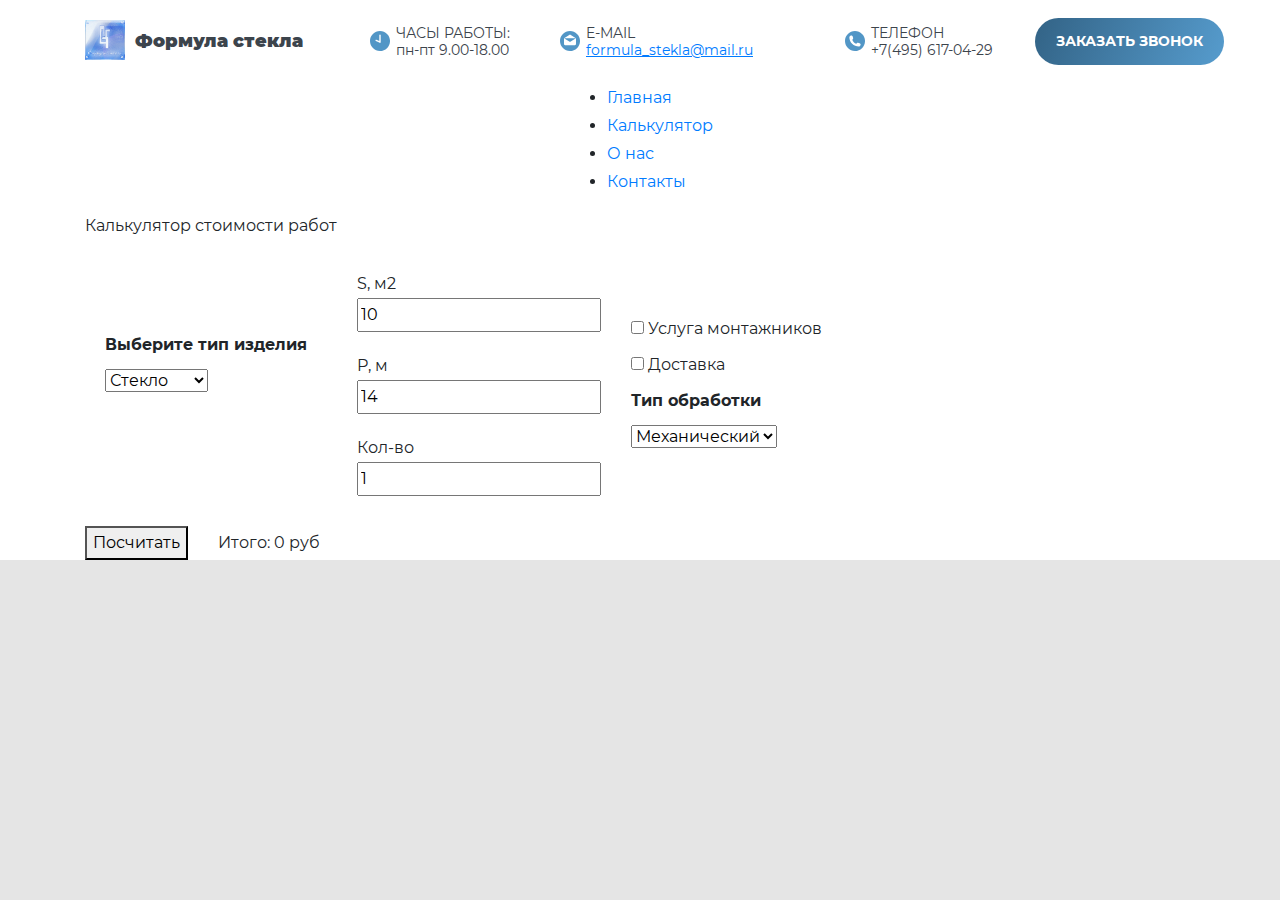
==== commit 9479f5d2: "Калькулятор практически реализован" ====
--- a/site-project/calculator.html
+++ b/site-project/calculator.html
@@ -194,7 +194,7 @@
             <h4>Выберите тип изделия</h4>
             
             <div class="item__choosetype">
-              <select class="custom-select" id="inputGroupSelect01">
+              <select class="custom-select" id="input-item-type">
                 <option value="1" selected>Стекло</option>
                 <option value="2">Зеркало</option>
                 <option value="3">Лакобель</option>
@@ -210,7 +210,7 @@
               <div class="input-group-prepend">
                 <span class="input-group-text" id="inputGroup-sizing-default">	S, м2</span>
               </div>
-              <input type="text" class="form-control" aria-label="Default" aria-describedby="inputGroup-sizing-default">
+              <input id="S" value="10" type="text" class="form-control" aria-label="Default" aria-describedby="inputGroup-sizing-default">
             </div>
             
           
@@ -218,27 +218,27 @@
               <div class="input-group-prepend">
                 <span class="input-group-text" id="inputGroup-sizing-default">P, м	</span>
               </div>
-              <input type="text" class="form-control" aria-label="Default" aria-describedby="inputGroup-sizing-default">
+              <input id="P" value="14" type="text" class="form-control" aria-label="Default" aria-describedby="inputGroup-sizing-default">
             </div>
 
             <div class="main__sizesel">
               <div class="input-group-prepend">
                 <span class="input-group-text" id="inputGroup-sizing-default">Кол-во	</span>
               </div>
-              <input type="text" class="form-control" aria-label="Default" aria-describedby="inputGroup-sizing-default">
+              <input id="count" value="1" type="text" class="form-control" aria-label="Default" aria-describedby="inputGroup-sizing-default">
             </div>
 
           </div>
           <div class="main__works works">
 
             <div class="form-check">
-              <input class="form-check-input" type="checkbox" value="" id="flexCheckDefault">
+              <input class="form-check-input" type="checkbox" value="" id="checkMontage">
               <label class="form-check-label" for="flexCheckDefault">
                 Услуга монтажников
               </label>
             </div>
             <div class="form-check">
-              <input class="form-check-input" type="checkbox" value="" id="flexCheckChecked">
+              <input class="form-check-input" type="checkbox" value="" id="checkDelivery">
               <label class="form-check-label" for="flexCheckChecked">
                 Доставка
               </label>
@@ -247,7 +247,7 @@
 
             <div class="works__processing">
               <h4>Тип обработки</h4>
-              <select class="custom-select" id="processing-select">
+              <select class="custom-select" id="processing-type">
                 <option value="1" selected>Механический</option>
                 <option value="2">Термический</option>
                 <option value="3">Химический</option>
@@ -259,10 +259,12 @@
         </div>
         <div class="calculator__result">
           <div>
-            <button type="button" class="btn btn-info">Посчитать</button>
-
-          </div>
-          <div>Итого: 0 руб</div>
+            <button type="button" class="btn btn-info" onclick="calculate()">Посчитать</button>
+
+          </div>
+          <div id="calculate-result">
+            Итого: 0 руб
+          </div>
           
         </div>
       </div>
--- a/site-project/css/calculator.css
+++ b/site-project/css/calculator.css
@@ -28,7 +28,7 @@
   -webkit-box-direction: normal;
       -ms-flex-direction: row;
           flex-direction: row;
-  background-color: #e3f2fd;
+  background-color: #ffffff;
 }
 
 .calculator__result button {
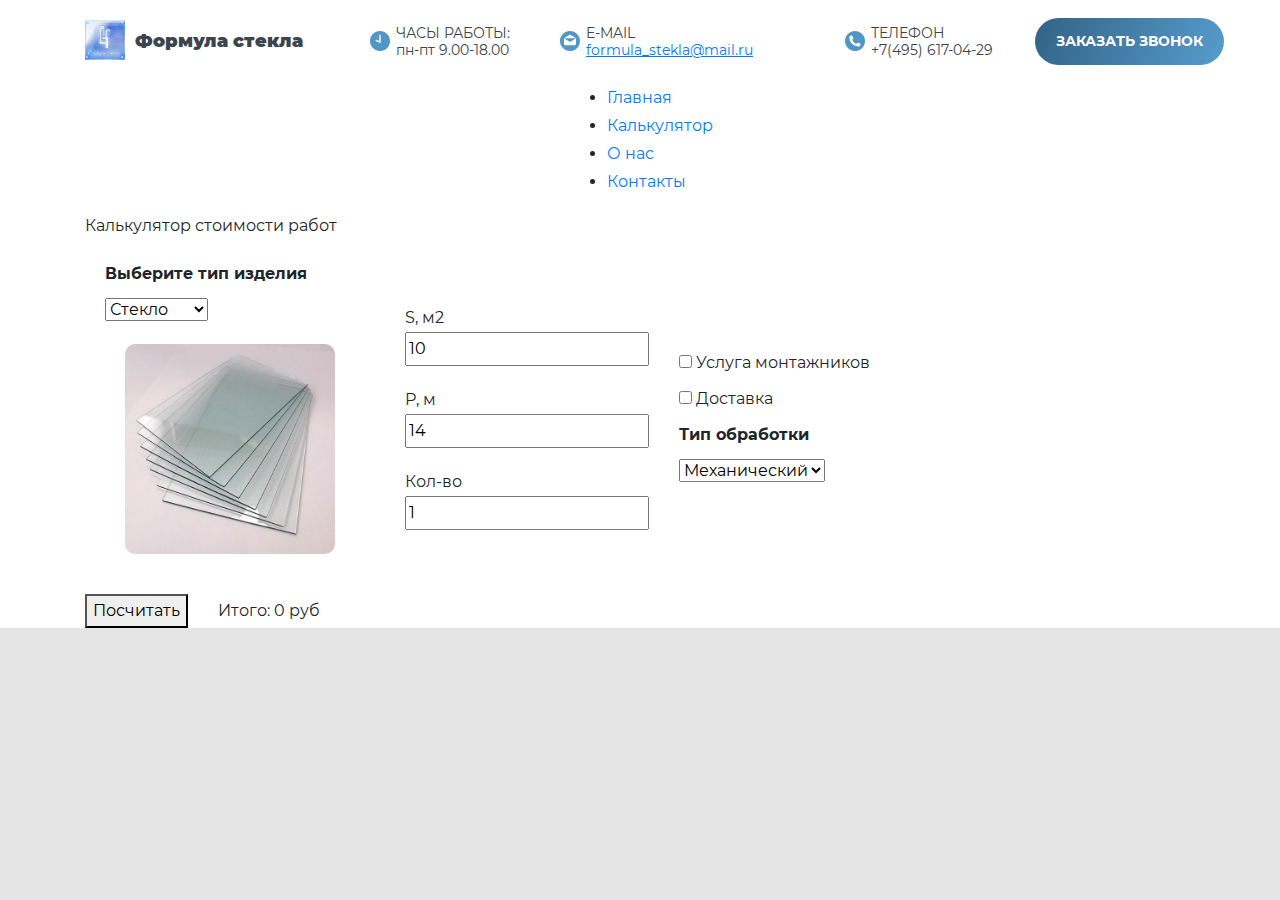
==== commit 3a435e0a: "Калькулятор готов к тестированию" ====
--- a/site-project/calculator.html
+++ b/site-project/calculator.html
@@ -194,14 +194,14 @@
             <h4>Выберите тип изделия</h4>
             
             <div class="item__choosetype">
-              <select class="custom-select" id="input-item-type">
+              <select class="custom-select" id="input-item-type" onchange="changeSelect()">
                 <option value="1" selected>Стекло</option>
                 <option value="2">Зеркало</option>
                 <option value="3">Лакобель</option>
               </select>
             </div>
             <div class="item__showimg">
-              <img src="https://зеркало-стекло.рф/wp-content/uploads/2018/07/obychnoe-prozrachnoe-steclo.jpg" alt="">
+              <img id="itemTypeImg" src="img/steklo.jpg" alt="">
             </div>
             
           </div>
@@ -232,13 +232,13 @@
           <div class="main__works works">
 
             <div class="form-check">
-              <input class="form-check-input" type="checkbox" value="" id="checkMontage">
+              <input class="form-check-input" type="checkbox" value="" id="checkMontage" onchange="changeSelect()">
               <label class="form-check-label" for="flexCheckDefault">
                 Услуга монтажников
               </label>
             </div>
             <div class="form-check">
-              <input class="form-check-input" type="checkbox" value="" id="checkDelivery">
+              <input class="form-check-input" type="checkbox" value="" id="checkDelivery" onchange="changeSelect()">
               <label class="form-check-label" for="flexCheckChecked">
                 Доставка
               </label>
@@ -247,7 +247,7 @@
 
             <div class="works__processing">
               <h4>Тип обработки</h4>
-              <select class="custom-select" id="processing-type">
+              <select class="custom-select" id="processing-type" onchange="changeSelect()">
                 <option value="1" selected>Механический</option>
                 <option value="2">Термический</option>
                 <option value="3">Химический</option>
--- a/site-project/css/calculator.css
+++ b/site-project/css/calculator.css
@@ -81,6 +81,8 @@
   padding: 20px;
   max-width: 250px;
   max-height: 250px;
+  min-width: 250px;
+  min-height: 250px;
   border-radius: 30px;
 }
 /*# sourceMappingURL=calculator.css.map */